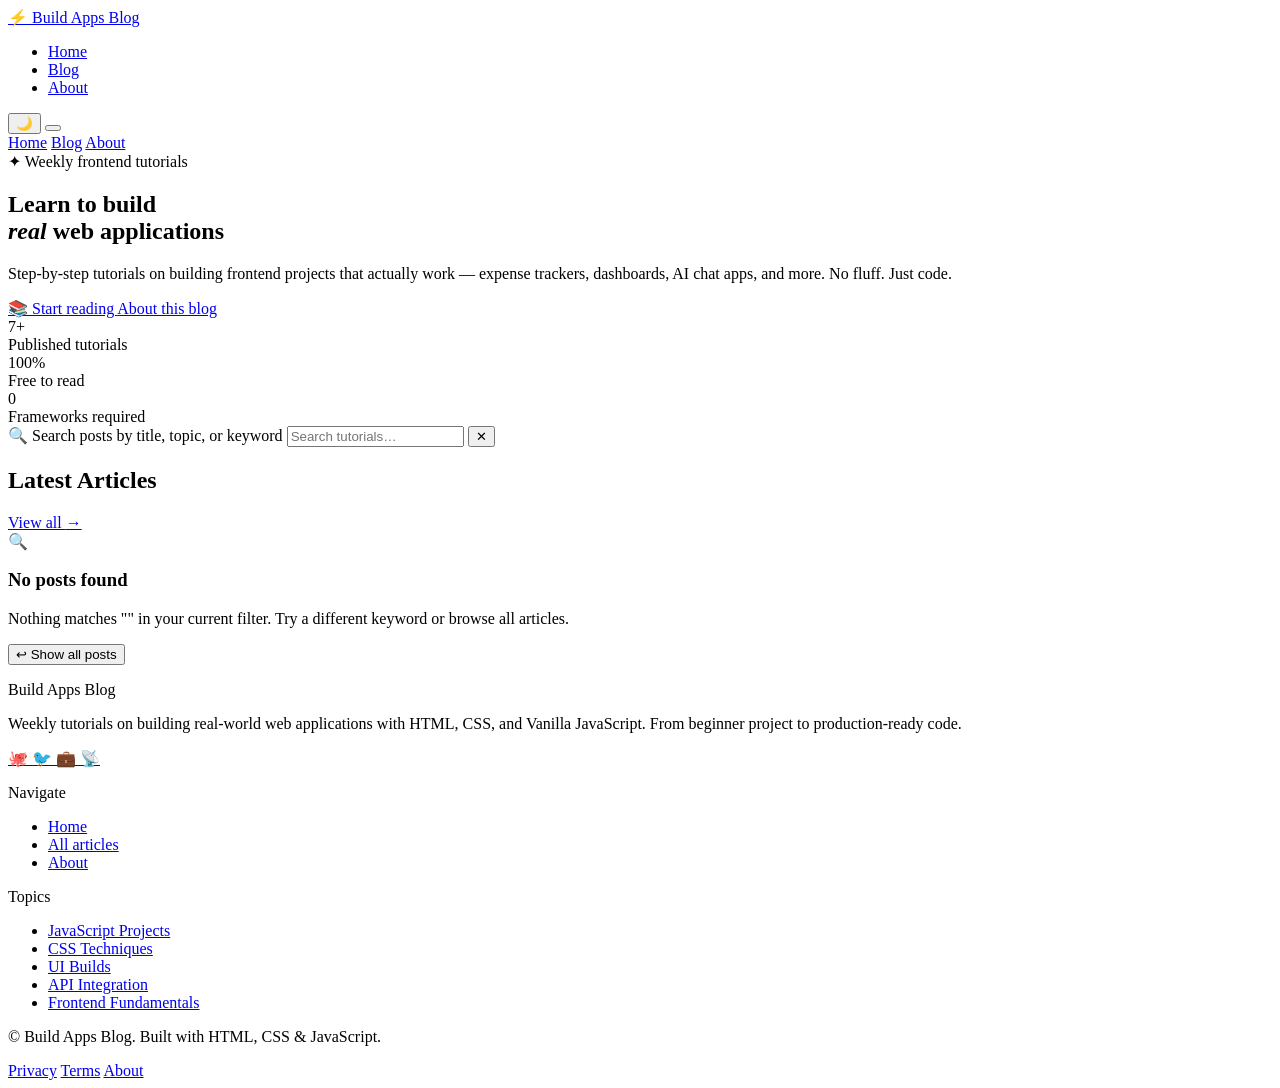
==== index.html @ fac29074 "Add initial index.html for Build Apps Blog homepage This commit adds the initial structure for the B" ====
<!DOCTYPE html>
<html lang="en" data-theme="light">

<!--
  Build Apps Blog — index.html
  Phase 1: Homepage
  
  All content sections:
  1. <header>  — Sticky navigation bar
  2. <main>    — Hero, Search/Filter, Posts
  3. <footer>  — Brand, links, copyright
  
  Scripts load at the bottom of <body> in dependency order:
    1. app.js  — theme, nav, shared utilities
    2. blog.js — mock data, rendering engine
-->

<head>
  <meta charset="UTF-8">
  <meta name="viewport" content="width=device-width, initial-scale=1.0">

  <!-- Primary SEO meta -->
  <meta name="description"
    content="Build Apps Blog — learn how to build real web applications with HTML, CSS, and JavaScript. Weekly step-by-step project tutorials for beginner to intermediate developers.">
  <meta name="author" content="Build Apps Blog">

  <!-- Open Graph (social sharing) -->
  <meta property="og:title"       content="Build Apps Blog – Learn How to Build Real Web Applications">
  <meta property="og:description" content="Weekly tutorials on building real frontend applications — expense trackers, dashboards, chat apps, and more. No fluff. Just code.">
  <meta property="og:type"        content="website">
  <meta property="og:locale"      content="en_US">

  <!-- Twitter Card -->
  <meta name="twitter:card"        content="summary_large_image">
  <meta name="twitter:title"       content="Build Apps Blog">
  <meta name="twitter:description" content="Learn to build real web applications with HTML, CSS, and JavaScript.">

  <!-- Favicon (emoji SVG — Phase 2 adds a proper .ico) -->
  <link rel="icon" type="image/svg+xml"
    href="data:image/svg+xml,<svg xmlns='http://www.w3.org/2000/svg' viewBox='0 0 100 100'><text y='.9em' font-size='90'>⚡</text></svg>">

  <!-- Page title -->
  <title>Build Apps Blog – Learn How to Build Real Web Applications</title>

  <!-- Google Fonts: DM Serif Display (headlines) + Inter (body) -->
  <link rel="preconnect" href="https://fonts.googleapis.com">
  <link rel="preconnect" href="https://fonts.gstatic.com" crossorigin>
  <link
    href="https://fonts.googleapis.com/css2?family=DM+Serif+Display:ital@0;1&family=Inter:wght@400;500;600&display=swap"
    rel="stylesheet">

  <!-- Main stylesheet -->
  <link rel="stylesheet" href="assets/css/style.css">
</head>

<body data-page="home">

  <!-- ════════════════════════════════════════════════════════════
       NAVIGATION
       ════════════════════════════════════════════════════════════ -->
  <header>
    <nav class="nav" aria-label="Main navigation">
      <div class="container">
        <div class="nav__inner">

          <!-- Logo -->
          <a href="index.html" class="nav__logo" aria-label="Build Apps Blog — go to homepage">
            <span class="nav__logo-icon" aria-hidden="true">⚡</span>
            <span class="nav__logo-text">Build Apps Blog</span>
          </a>

          <!-- Desktop navigation links -->
          <ul class="nav__links" role="list">
            <li>
              <a href="index.html" class="nav__link nav__link--active"
                aria-current="page">Home</a>
            </li>
            <li>
              <a href="blog.html" class="nav__link">Blog</a>
            </li>
            <li>
              <a href="about.html" class="nav__link">About</a>
            </li>
          </ul>

          <!-- Right-side action buttons -->
          <div class="nav__actions">

            <!-- Dark mode toggle -->
            <button
              class="nav__theme-btn"
              aria-label="Switch to dark mode"
              title="Switch to dark mode">
              🌙
            </button>

            <!-- Mobile hamburger menu button -->
            <button
              class="nav__hamburger"
              aria-label="Open navigation menu"
              aria-expanded="false"
              aria-controls="mobile-menu">
              <span class="nav__hamburger-line" aria-hidden="true"></span>
              <span class="nav__hamburger-line" aria-hidden="true"></span>
              <span class="nav__hamburger-line" aria-hidden="true"></span>
            </button>

          </div>
        </div><!-- /.nav__inner -->
      </div><!-- /.container -->

      <!-- Mobile dropdown menu -->
      <nav
        id="mobile-menu"
        class="nav__mobile-menu"
        aria-label="Mobile navigation">
        <a href="index.html" class="nav__link nav__link--active"
          aria-current="page">Home</a>
        <a href="blog.html"  class="nav__link">Blog</a>
        <a href="about.html" class="nav__link">About</a>
      </nav>

    </nav>
  </header>
  <!-- /header -->


  <!-- ════════════════════════════════════════════════════════════
       MAIN CONTENT
       ════════════════════════════════════════════════════════════ -->
  <main id="main-content">


    <!-- ── Hero Section ────────────────────────────────────────── -->
    <section class="hero" aria-labelledby="hero-heading">
      <div class="container">
        <div class="hero__content">

          <!-- Eyebrow label -->
          <div class="hero__eyebrow" aria-hidden="true">
            <span>✦</span>
            <span>Weekly frontend tutorials</span>
          </div>

          <!-- Main headline -->
          <h1 class="hero__title" id="hero-heading">
            Learn to build<br>
            <em>real</em> web applications
          </h1>

          <!-- Supporting description -->
          <p class="hero__description">
            Step-by-step tutorials on building frontend projects that actually
            work — expense trackers, dashboards, AI chat apps, and more.
            No fluff. Just code.
          </p>

          <!-- CTA buttons -->
          <div class="hero__actions">
            <a href="#posts-section" class="btn-primary">
              <span aria-hidden="true">📚</span>
              Start reading
            </a>
            <a href="about.html" class="btn-secondary">
              About this blog
            </a>
          </div>

          <!-- Quick-glance stats -->
          <div class="hero__stats" aria-label="Blog stats">

            <div class="hero__stat">
              <div class="hero__stat-value">7+</div>
              <div class="hero__stat-label">Published tutorials</div>
            </div>

            <div class="hero__stat-divider" aria-hidden="true"></div>

            <div class="hero__stat">
              <div class="hero__stat-value">100%</div>
              <div class="hero__stat-label">Free to read</div>
            </div>

            <div class="hero__stat-divider" aria-hidden="true"></div>

            <div class="hero__stat">
              <div class="hero__stat-value">0</div>
              <div class="hero__stat-label">Frameworks required</div>
            </div>

          </div>

        </div><!-- /.hero__content -->
      </div><!-- /.container -->
    </section>
    <!-- /hero -->


    <!-- ── Search & Filter Bar ──────────────────────────────────── -->
    <section
      class="search-filter"
      aria-label="Search and filter blog posts">
      <div class="container">
        <div class="search-filter__row">

          <!-- Search input -->
          <div class="search-box" role="search">
            <span class="search-box__icon" aria-hidden="true">🔍</span>

            <label for="search-input" class="sr-only">
              Search posts by title, topic, or keyword
            </label>

            <input
              type="search"
              id="search-input"
              class="search-box__input"
              placeholder="Search tutorials…"
              autocomplete="off"
              spellcheck="false"
              aria-label="Search posts">

            <!-- Clear button — shown by JS when input has content -->
            <button
              id="search-clear"
              class="search-box__clear"
              aria-label="Clear search"
              title="Clear search">
              ✕
            </button>
          </div>
          <!-- /.search-box -->

          <!-- Tag filter buttons (populated by JS) -->
          <div
            id="filter-tags"
            class="filter-tags"
            role="group"
            aria-label="Filter posts by category">
            <!-- JS renders buttons here -->
          </div>

          <!-- Live post count -->
          <span
            id="post-count"
            class="search-filter__count"
            aria-live="polite"
            aria-atomic="true">
            <!-- JS updates this -->
          </span>

        </div><!-- /.search-filter__row -->
      </div><!-- /.container -->
    </section>
    <!-- /search-filter -->


    <!-- ── Posts Section ────────────────────────────────────────── -->
    <section
      id="posts-section"
      class="posts-section"
      aria-labelledby="posts-heading">
      <div class="container">

        <!-- Section header -->
        <div class="posts-section__header">
          <h2 class="posts-section__title" id="posts-heading">
            Latest Articles
          </h2>
          <a href="blog.html" class="posts-section__link">
            View all
            <span aria-hidden="true">→</span>
          </a>
        </div>

        <!-- Loading skeleton (hidden once JS renders) -->
        <div
          id="posts-loading"
          class="skeleton-grid"
          aria-busy="true"
          aria-label="Loading posts…">
          <!-- Skeleton card 1 -->
          <div class="skeleton-card">
            <div class="skeleton-thumb"></div>
            <div class="skeleton-body">
              <div class="skeleton-line skeleton-line--sm"></div>
              <div class="skeleton-line skeleton-line--xl skeleton-line--lg"></div>
              <div class="skeleton-line skeleton-line--md"></div>
              <div class="skeleton-line skeleton-line--md"></div>
            </div>
          </div>
          <!-- Skeleton card 2 -->
          <div class="skeleton-card">
            <div class="skeleton-thumb"></div>
            <div class="skeleton-body">
              <div class="skeleton-line skeleton-line--sm"></div>
              <div class="skeleton-line skeleton-line--xl skeleton-line--lg"></div>
              <div class="skeleton-line skeleton-line--md"></div>
              <div class="skeleton-line skeleton-line--sm"></div>
            </div>
          </div>
          <!-- Skeleton card 3 -->
          <div class="skeleton-card">
            <div class="skeleton-thumb"></div>
            <div class="skeleton-body">
              <div class="skeleton-line skeleton-line--sm"></div>
              <div class="skeleton-line skeleton-line--xl skeleton-line--lg"></div>
              <div class="skeleton-line skeleton-line--lg"></div>
              <div class="skeleton-line skeleton-line--sm"></div>
            </div>
          </div>
        </div>
        <!-- /posts-loading -->

        <!-- Featured post slot (populated by JS) -->
        <div
          id="featured-post"
          aria-label="Featured article">
          <!-- JS renders the featured post card here -->
        </div>

        <!-- Regular posts grid (populated by JS) -->
        <div
          id="posts-grid"
          class="posts-grid"
          aria-label="Blog posts">
          <!-- JS renders post cards here -->
        </div>

        <!-- Empty state (shown by JS when no results match) -->
        <div
          id="empty-state"
          class="empty-state"
          role="status"
          aria-live="polite">
          <div class="empty-state__icon" aria-hidden="true">🔍</div>
          <h3 class="empty-state__title">No posts found</h3>
          <p class="empty-state__text">
            Nothing matches "<span id="empty-query"></span>" in
            your current filter. Try a different keyword or browse all articles.
          </p>
          <button
            id="reset-filters"
            class="empty-state__reset"
            type="button">
            <span aria-hidden="true">↩</span>
            Show all posts
          </button>
        </div>
        <!-- /empty-state -->

      </div><!-- /.container -->
    </section>
    <!-- /posts-section -->


  </main>
  <!-- /main -->


  <!-- ════════════════════════════════════════════════════════════
       FOOTER
       ════════════════════════════════════════════════════════════ -->
  <footer class="footer" aria-label="Site footer">
    <div class="container">

      <!-- Three-column grid: brand | navigate | topics -->
      <div class="footer__grid">

        <!-- Brand column -->
        <div class="footer__brand">
          <p class="footer__brand-name">Build Apps Blog</p>
          <p class="footer__brand-desc">
            Weekly tutorials on building real-world web applications
            with HTML, CSS, and Vanilla JavaScript. From beginner
            project to production-ready code.
          </p>
          <!-- Social placeholder links -->
          <div class="footer__socials" aria-label="Social links">
            <a
              href="#"
              class="footer__social-btn"
              aria-label="GitHub (placeholder)"
              title="GitHub">
              🐙
            </a>
            <a
              href="#"
              class="footer__social-btn"
              aria-label="Twitter / X (placeholder)"
              title="Twitter">
              🐦
            </a>
            <a
              href="#"
              class="footer__social-btn"
              aria-label="LinkedIn (placeholder)"
              title="LinkedIn">
              💼
            </a>
            <a
              href="#"
              class="footer__social-btn"
              aria-label="RSS feed (placeholder)"
              title="RSS">
              📡
            </a>
          </div>
        </div>

        <!-- Navigate column -->
        <div>
          <p class="footer__col-title">Navigate</p>
          <ul class="footer__links" role="list">
            <li><a href="index.html" class="footer__link">Home</a></li>
            <li><a href="blog.html"  class="footer__link">All articles</a></li>
            <li><a href="about.html" class="footer__link">About</a></li>
          </ul>
        </div>

        <!-- Topics column -->
        <div>
          <p class="footer__col-title">Topics</p>
          <ul class="footer__links" role="list">
            <li><a href="blog.html" class="footer__link">JavaScript Projects</a></li>
            <li><a href="blog.html" class="footer__link">CSS Techniques</a></li>
            <li><a href="blog.html" class="footer__link">UI Builds</a></li>
            <li><a href="blog.html" class="footer__link">API Integration</a></li>
            <li><a href="blog.html" class="footer__link">Frontend Fundamentals</a></li>
          </ul>
        </div>

      </div>
      <!-- /.footer__grid -->

      <!-- Bottom bar: copyright + legal -->
      <div class="footer__bottom">
        <p class="footer__copyright">
          &copy; <span id="footer-year"></span> Build Apps Blog.
          Built with HTML, CSS &amp; JavaScript.
        </p>
        <nav class="footer__bottom-links" aria-label="Legal links">
          <a href="#" class="footer__bottom-link">Privacy</a>
          <a href="#" class="footer__bottom-link">Terms</a>
          <a href="about.html" class="footer__bottom-link">About</a>
        </nav>
      </div>

    </div><!-- /.container -->
  </footer>
  <!-- /footer -->


  <!-- ════════════════════════════════════════════════════════════
       SCRIPTS
       Load order matters — app.js first (provides utilities),
       then blog.js (consumes them).
       ════════════════════════════════════════════════════════════ -->
  <script src="assets/js/app.js"></script>
  <script src="assets/js/blog.js"></script>

</body>
</html>
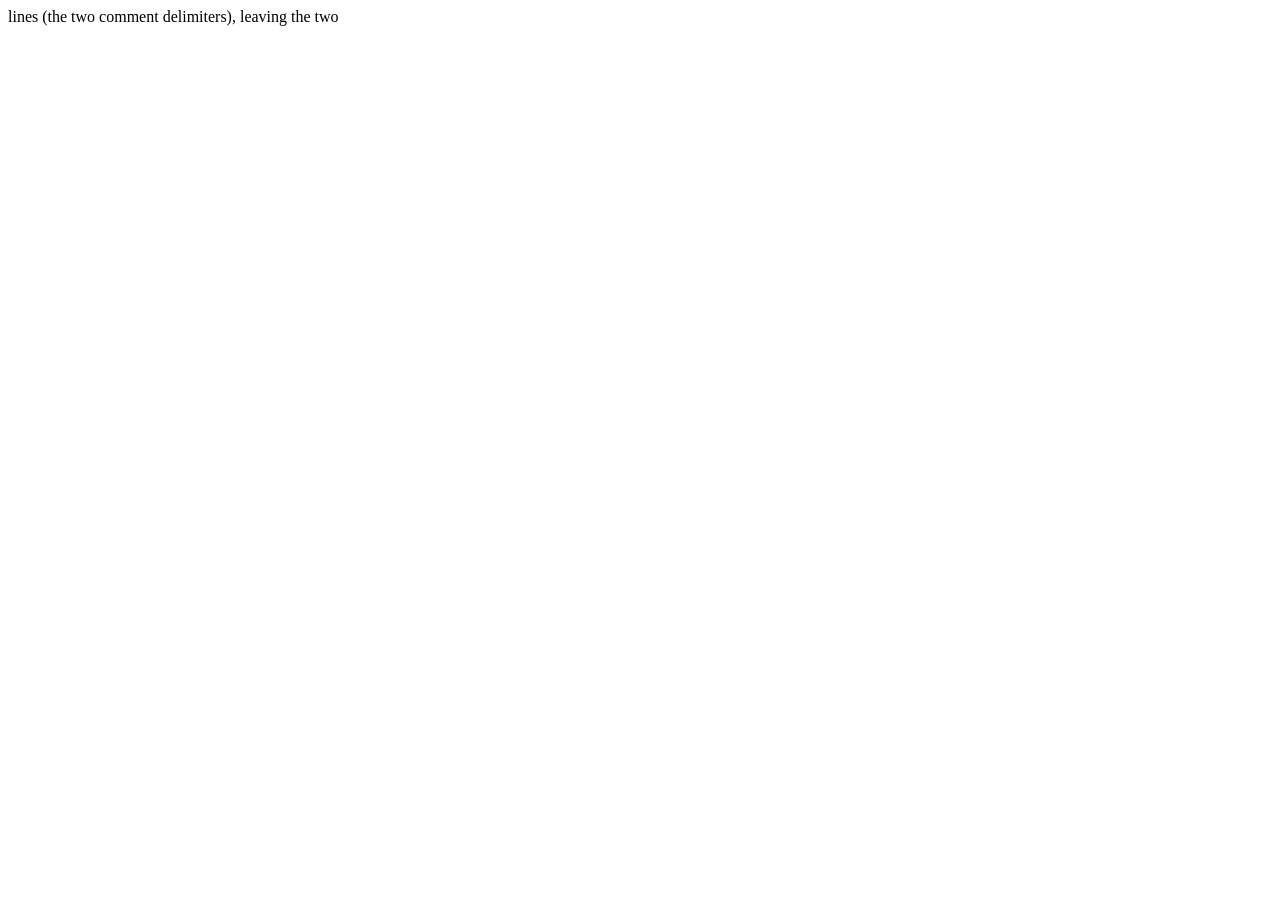
==== commit 09524898: "Update index.html" ====
--- a/index.html
+++ b/index.html
@@ -1,463 +1,415 @@
 <!DOCTYPE html>
-<html lang="en" data-theme="light">
-
-<!--
-  Build Apps Blog — index.html
-  Phase 1: Homepage
-  
-  All content sections:
-  1. <header>  — Sticky navigation bar
-  2. <main>    — Hero, Search/Filter, Posts
-  3. <footer>  — Brand, links, copyright
-  
-  Scripts load at the bottom of <body> in dependency order:
-    1. app.js  — theme, nav, shared utilities
-    2. blog.js — mock data, rendering engine
--->
-
+<html lang="en">
 <head>
-  <meta charset="UTF-8">
-  <meta name="viewport" content="width=device-width, initial-scale=1.0">
-
-  <!-- Primary SEO meta -->
+  <meta charset="UTF-8" />
+  <meta name="viewport" content="width=device-width, initial-scale=1.0" />
+
+  <!-- ═══════════════════════════════════════════════════════════════════════
+       PRIMARY SEO
+       ═══════════════════════════════════════════════════════════════════════ -->
+
+  <title>Build Apps Blog — Frontend Tutorials by Japhet Sunday</title>
+
   <meta name="description"
-    content="Build Apps Blog — learn how to build real web applications with HTML, CSS, and JavaScript. Weekly step-by-step project tutorials for beginner to intermediate developers.">
-  <meta name="author" content="Build Apps Blog">
-
-  <!-- Open Graph (social sharing) -->
-  <meta property="og:title"       content="Build Apps Blog – Learn How to Build Real Web Applications">
-  <meta property="og:description" content="Weekly tutorials on building real frontend applications — expense trackers, dashboards, chat apps, and more. No fluff. Just code.">
-  <meta property="og:type"        content="website">
-  <meta property="og:locale"      content="en_US">
-
-  <!-- Twitter Card -->
-  <meta name="twitter:card"        content="summary_large_image">
-  <meta name="twitter:title"       content="Build Apps Blog">
-  <meta name="twitter:description" content="Learn to build real web applications with HTML, CSS, and JavaScript.">
-
-  <!-- Favicon (emoji SVG — Phase 2 adds a proper .ico) -->
-  <link rel="icon" type="image/svg+xml"
-    href="data:image/svg+xml,<svg xmlns='http://www.w3.org/2000/svg' viewBox='0 0 100 100'><text y='.9em' font-size='90'>⚡</text></svg>">
-
-  <!-- Page title -->
-  <title>Build Apps Blog – Learn How to Build Real Web Applications</title>
-
-  <!-- Google Fonts: DM Serif Display (headlines) + Inter (body) -->
-  <link rel="preconnect" href="https://fonts.googleapis.com">
-  <link rel="preconnect" href="https://fonts.gstatic.com" crossorigin>
-  <link
-    href="https://fonts.googleapis.com/css2?family=DM+Serif+Display:ital@0;1&family=Inter:wght@400;500;600&display=swap"
-    rel="stylesheet">
-
-  <!-- Main stylesheet -->
-  <link rel="stylesheet" href="assets/css/style.css">
+        content="Learn how to build real-world web applications using HTML, CSS, and JavaScript through practical tutorials and project breakdowns. No frameworks. No fluff." />
+
+  <meta name="keywords"
+        content="HTML, CSS, JavaScript, frontend development, web tutorials, vanilla JS, beginner web dev, portfolio projects, expense tracker, school portal, responsive navbar" />
+
+  <meta name="author" content="Japhet Sunday" />
+
+  <!-- theme-color: tints the browser chrome on mobile (Chrome Android, Samsung Internet) -->
+  <meta name="theme-color" content="#4F6EF7" />
+
+  <!-- Canonical: tells search engines the authoritative URL for this page.
+       Prevents duplicate-content penalties if the page is ever linked with
+       trailing slashes or query strings. -->
+  <link rel="canonical" href="https://japhet996sunday-cell.github.io/build-apps-blog/" />
+
+
+  <!-- ═══════════════════════════════════════════════════════════════════════
+       FAVICONS
+       Three-tier strategy:
+         1. favicon.svg  — modern browsers; vector, scales to any size, supports
+                           prefers-color-scheme media query inside the SVG
+         2. favicon.ico  — legacy fallback (IE 11, old Safari); 16×16 + 32×32
+         3. apple-touch-icon.png — iOS/iPadOS home-screen shortcut (180×180)
+       ═══════════════════════════════════════════════════════════════════════ -->
+  <link rel="icon"             href="assets/images/favicon.ico"         sizes="any" />
+  <link rel="icon"             href="assets/images/favicon.svg"         type="image/svg+xml" />
+  <link rel="apple-touch-icon" href="assets/images/apple-touch-icon.png" />
+
+
+  <!-- ═══════════════════════════════════════════════════════════════════════
+       OPEN GRAPH
+       Controls preview cards in Facebook, LinkedIn, WhatsApp, Slack, Discord.
+       All og:image values must be absolute URLs — relative paths are ignored.
+       ═══════════════════════════════════════════════════════════════════════ -->
+  <meta property="og:type"        content="website" />
+  <meta property="og:site_name"   content="Build Apps Blog" />
+  <meta property="og:url"         content="https://japhet996sunday-cell.github.io/build-apps-blog/" />
+  <meta property="og:title"       content="Build Apps Blog — Frontend Tutorials by Japhet Sunday" />
+  <meta property="og:description" content="Practical tutorials on building real-world web apps with HTML, CSS, and vanilla JavaScript. No frameworks, no build tools — just working code." />
+  <meta property="og:image"       content="https://japhet996sunday-cell.github.io/build-apps-blog/assets/images/social-preview.png" />
+  <meta property="og:image:type"  content="image/png" />
+  <meta property="og:image:width"  content="1200" />
+  <meta property="og:image:height" content="630" />
+  <meta property="og:image:alt"   content="Build Apps Blog — frontend tutorials by Japhet Sunday" />
+  <meta property="og:locale"      content="en_US" />
+
+
+  <!-- ═══════════════════════════════════════════════════════════════════════
+       TWITTER / X CARD
+       summary_large_image renders a full-width banner image in tweets.
+       twitter:image must be an absolute URL; recommended size: 1200×630.
+       ═══════════════════════════════════════════════════════════════════════ -->
+  <meta name="twitter:card"        content="summary_large_image" />
+  <meta name="twitter:title"       content="Build Apps Blog — Frontend Tutorials by Japhet Sunday" />
+  <meta name="twitter:description" content="Practical tutorials on building real-world web apps with HTML, CSS, and vanilla JavaScript. No frameworks. No fluff." />
+  <meta name="twitter:image"       content="https://japhet996sunday-cell.github.io/build-apps-blog/assets/images/social-preview.png" />
+  <meta name="twitter:image:alt"   content="Build Apps Blog — frontend tutorials by Japhet Sunday" />
+  <!--
+    OPTIONAL: Add your Twitter/X handle once you have one:
+    <meta name="twitter:site"    content="@YourHandle" />
+    <meta name="twitter:creator" content="@YourHandle" />
+  -->
+
+
+  <!-- ═══════════════════════════════════════════════════════════════════════
+       JSON-LD STRUCTURED DATA (Schema.org)
+       Helps Google understand the page type and author.
+       The Blog type qualifies the homepage for rich results in Google Search.
+       Validate at: https://search.google.com/test/rich-results
+       ═══════════════════════════════════════════════════════════════════════ -->
+  <script type="application/ld+json">
+  {
+    "@context": "https://schema.org",
+    "@type": "Blog",
+    "name": "Build Apps Blog",
+    "description": "Learn how to build real-world web applications using HTML, CSS, and JavaScript through practical tutorials and project breakdowns.",
+    "url": "https://japhet996sunday-cell.github.io/build-apps-blog/",
+    "inLanguage": "en-US",
+    "image": "https://japhet996sunday-cell.github.io/build-apps-blog/assets/images/social-preview.png",
+    "author": {
+      "@type": "Person",
+      "name": "Japhet Sunday",
+      "email": "japhet996sunday@gmail.com",
+      "url": "https://japhet996sunday-cell.github.io/japhet-portfolio/",
+      "sameAs": [
+        "https://github.com/japhet996sunday-cell",
+        "https://japhet996sunday-cell.github.io/japhet-portfolio/"
+      ]
+    },
+    "publisher": {
+      "@type": "Organization",
+      "name": "Build Apps Blog",
+      "url": "https://japhet996sunday-cell.github.io/build-apps-blog/",
+      "logo": {
+        "@type": "ImageObject",
+        "url": "https://japhet996sunday-cell.github.io/build-apps-blog/assets/images/favicon.svg",
+        "width": 512,
+        "height": 512
+      }
+    }
+  }
+  </script>
+
+
+  <!-- ═══════════════════════════════════════════════════════════════════════
+       GOOGLE ANALYTICS — INACTIVE (placeholder ready to activate)
+
+       HOW TO ENABLE:
+         1. Go to https://analytics.google.com
+         2. Click "Start measuring" → create an Account and a Property
+         3. Choose platform: Web
+         4. Enter site URL: https://japhet996sunday-cell.github.io/build-apps-blog/
+         5. Copy your Measurement ID — it looks like: G-AB12CD34EF
+         6. In the TWO lines below that contain "G-XXXXXXXXXX",
+            replace G-XXXXXXXXXX with your real Measurement ID
+         7. Remove the opening  <!--  GA-START  and closing  GA-END  -->  lines
+            (the two comment delimiters), leaving the two <script> tags active
+
+       IMPORTANT: Do NOT change anything else. The two script tags must stay
+       adjacent and in this order for gtag to work correctly.
+
+       Test after enabling: open the live site, then check
+       Analytics → Reports → Realtime to confirm hits are arriving.
+  <!-- GA-START
+  <script async src="https://www.googletagmanager.com/gtag/js?id=G-XXXXXXXXXX"></script>
+  <script>
+    window.dataLayer = window.dataLayer || [];
+    function gtag(){ dataLayer.push(arguments); }
+    gtag('js', new Date());
+    gtag('config', 'G-XXXXXXXXXX');
+  </script>
+  GA-END -->
+
+
+  <!-- ═══════════════════════════════════════════════════════════════════════
+       FONTS
+       preconnect opens the TCP/TLS handshake to Google's font servers early,
+       before the browser has parsed the font <link> below, reducing latency.
+       display=swap prevents invisible text during font load (FOIT).
+       ═══════════════════════════════════════════════════════════════════════ -->
+  <link rel="preconnect" href="https://fonts.googleapis.com" />
+  <link rel="preconnect" href="https://fonts.gstatic.com" crossorigin />
+  <link rel="stylesheet"
+        href="https://fonts.googleapis.com/css2?family=DM+Serif+Display:ital@0;1&family=Inter:wght@400;500;600&display=swap" />
+
+
+  <!-- ═══════════════════════════════════════════════════════════════════════
+       STYLESHEET
+       ═══════════════════════════════════════════════════════════════════════ -->
+  <link rel="stylesheet" href="assets/css/style.css" />
+
 </head>
 
-<body data-page="home">
-
-  <!-- ════════════════════════════════════════════════════════════
-       NAVIGATION
-       ════════════════════════════════════════════════════════════ -->
-  <header>
-    <nav class="nav" aria-label="Main navigation">
+<body>
+
+  <!-- Skip-to-content: visually hidden until keyboard-focused.
+       First focusable element on every page — essential for keyboard users
+       and screen readers navigating past the site header. -->
+  <a href="#main-content" class="skip-link">Skip to main content</a>
+
+
+  <!-- ═══════════════════════════════════════════════════════════════════════
+       SITE HEADER
+       ═══════════════════════════════════════════════════════════════════════ -->
+  <header class="site-header" data-site-header>
+    <div class="container site-header__inner">
+
+      <a href="index.html" class="site-logo" aria-label="Build Apps Blog — home">
+        Build Apps Blog
+      </a>
+
+      <button
+        class="nav-toggle"
+        data-nav-toggle
+        aria-expanded="false"
+        aria-controls="site-nav"
+        aria-label="Toggle navigation"
+      >
+        <span aria-hidden="true"></span>
+        <span aria-hidden="true"></span>
+        <span aria-hidden="true"></span>
+      </button>
+
+      <nav id="site-nav" class="site-nav" data-nav-menu aria-label="Main navigation">
+        <ul class="site-nav__list" role="list">
+          <li><a href="#posts">Posts</a></li>
+          <li><a href="#about">About</a></li>
+          <li>
+            <a
+              href="https://github.com/japhet996sunday-cell"
+              target="_blank"
+              rel="noopener noreferrer"
+              aria-label="Japhet's GitHub profile (opens in new tab)"
+            >GitHub</a>
+          </li>
+        </ul>
+      </nav>
+
+    </div>
+  </header>
+
+
+  <!-- ═══════════════════════════════════════════════════════════════════════
+       HERO SECTION
+       ═══════════════════════════════════════════════════════════════════════ -->
+  <section class="hero" aria-label="Site introduction">
+    <div class="container hero__inner">
+
+      <div class="hero__content">
+        <p class="hero__kicker">A developer blog by Japhet Sunday</p>
+        <h1 class="hero__title">
+          Build real apps.<br />
+          <span class="hero__title-accent">Ship real code.</span>
+        </h1>
+        <p class="hero__description">
+          Practical tutorials on building web applications with HTML, CSS, and
+          vanilla JavaScript — no frameworks, no fluff. Every post documents a
+          real project with working code.
+        </p>
+        <div class="hero__cta">
+          <a href="#posts" class="btn btn--primary">Read the posts</a>
+          <a
+            href="https://japhet996sunday-cell.github.io/japhet-portfolio/"
+            class="btn btn--outline"
+            target="_blank"
+            rel="noopener noreferrer"
+          >View portfolio ↗</a>
+        </div>
+      </div>
+
+      <div class="hero__dot-grid" aria-hidden="true"></div>
+
+    </div>
+  </section>
+
+
+  <!-- ═══════════════════════════════════════════════════════════════════════
+       MAIN CONTENT
+       ═══════════════════════════════════════════════════════════════════════ -->
+  <main id="main-content">
+
+    <!-- Posts Section ──────────────────────────────────────────────────── -->
+    <section id="posts" class="posts-section" aria-label="Blog posts">
       <div class="container">
-        <div class="nav__inner">
-
-          <!-- Logo -->
-          <a href="index.html" class="nav__logo" aria-label="Build Apps Blog — go to homepage">
-            <span class="nav__logo-icon" aria-hidden="true">⚡</span>
-            <span class="nav__logo-text">Build Apps Blog</span>
-          </a>
-
-          <!-- Desktop navigation links -->
-          <ul class="nav__links" role="list">
-            <li>
-              <a href="index.html" class="nav__link nav__link--active"
-                aria-current="page">Home</a>
-            </li>
-            <li>
-              <a href="blog.html" class="nav__link">Blog</a>
-            </li>
-            <li>
-              <a href="about.html" class="nav__link">About</a>
-            </li>
-          </ul>
-
-          <!-- Right-side action buttons -->
-          <div class="nav__actions">
-
-            <!-- Dark mode toggle -->
-            <button
-              class="nav__theme-btn"
-              aria-label="Switch to dark mode"
-              title="Switch to dark mode">
-              🌙
-            </button>
-
-            <!-- Mobile hamburger menu button -->
-            <button
-              class="nav__hamburger"
-              aria-label="Open navigation menu"
-              aria-expanded="false"
-              aria-controls="mobile-menu">
-              <span class="nav__hamburger-line" aria-hidden="true"></span>
-              <span class="nav__hamburger-line" aria-hidden="true"></span>
-              <span class="nav__hamburger-line" aria-hidden="true"></span>
-            </button>
-
+
+        <div class="section-header">
+          <h2 class="section-title">Latest Posts</h2>
+          <p class="section-subtitle">
+            Tutorials that document real builds — with every mistake included.
+          </p>
+        </div>
+
+        <!-- Tag filter buttons — injected by blog.js from posts.json -->
+        <div
+          class="tag-filters"
+          data-tag-filters
+          role="group"
+          aria-label="Filter posts by tag"
+        ></div>
+
+        <!-- Post card grid — rendered by blog.js.
+             aria-busy is set to "true" during the fetch, cleared on completion. -->
+        <div
+          class="post-grid"
+          data-post-grid
+          aria-live="polite"
+          aria-label="Blog post cards"
+        ></div>
+
+        <!-- Empty state: shown when a tag filter returns zero results -->
+        <p class="empty-state" data-empty-state hidden>
+          No posts found for this tag yet — check back soon!
+        </p>
+
+        <!-- Load More: revealed by blog.js when more posts exist -->
+        <div class="load-more-wrap">
+          <button class="btn btn--outline btn--load-more" data-load-more hidden>
+            Load more posts
+          </button>
+        </div>
+
+      </div>
+    </section>
+
+    <!-- About Section ──────────────────────────────────────────────────── -->
+    <section id="about" class="about-section" aria-label="About the author">
+      <div class="container about-section__inner">
+
+        <div class="about-card">
+          <div class="about-card__avatar-wrap">
+            <!--
+              Replace the src with the path to your actual photo.
+              Recommended: a square image at least 192×192 px.
+              The onerror handler shows the "JS" initials fallback
+              if the image file is missing or fails to load.
+            -->
+            <img
+              src="assets/images/author-avatar.png"
+              alt="Japhet Sunday — frontend developer based in Abuja, Nigeria"
+              class="about-card__avatar"
+              width="96"
+              height="96"
+              loading="lazy"
+              onerror="this.style.display='none';this.nextElementSibling.style.display='flex';"
+            />
+            <div class="about-card__avatar-fallback" aria-hidden="true">JS</div>
           </div>
-        </div><!-- /.nav__inner -->
-      </div><!-- /.container -->
-
-      <!-- Mobile dropdown menu -->
-      <nav
-        id="mobile-menu"
-        class="nav__mobile-menu"
-        aria-label="Mobile navigation">
-        <a href="index.html" class="nav__link nav__link--active"
-          aria-current="page">Home</a>
-        <a href="blog.html"  class="nav__link">Blog</a>
-        <a href="about.html" class="nav__link">About</a>
-      </nav>
-
-    </nav>
-  </header>
-  <!-- /header -->
-
-
-  <!-- ════════════════════════════════════════════════════════════
-       MAIN CONTENT
-       ════════════════════════════════════════════════════════════ -->
-  <main id="main-content">
-
-
-    <!-- ── Hero Section ────────────────────────────────────────── -->
-    <section class="hero" aria-labelledby="hero-heading">
-      <div class="container">
-        <div class="hero__content">
-
-          <!-- Eyebrow label -->
-          <div class="hero__eyebrow" aria-hidden="true">
-            <span>✦</span>
-            <span>Weekly frontend tutorials</span>
-          </div>
-
-          <!-- Main headline -->
-          <h1 class="hero__title" id="hero-heading">
-            Learn to build<br>
-            <em>real</em> web applications
-          </h1>
-
-          <!-- Supporting description -->
-          <p class="hero__description">
-            Step-by-step tutorials on building frontend projects that actually
-            work — expense trackers, dashboards, AI chat apps, and more.
-            No fluff. Just code.
-          </p>
-
-          <!-- CTA buttons -->
-          <div class="hero__actions">
-            <a href="#posts-section" class="btn-primary">
-              <span aria-hidden="true">📚</span>
-              Start reading
-            </a>
-            <a href="about.html" class="btn-secondary">
-              About this blog
-            </a>
-          </div>
-
-          <!-- Quick-glance stats -->
-          <div class="hero__stats" aria-label="Blog stats">
-
-            <div class="hero__stat">
-              <div class="hero__stat-value">7+</div>
-              <div class="hero__stat-label">Published tutorials</div>
-            </div>
-
-            <div class="hero__stat-divider" aria-hidden="true"></div>
-
-            <div class="hero__stat">
-              <div class="hero__stat-value">100%</div>
-              <div class="hero__stat-label">Free to read</div>
-            </div>
-
-            <div class="hero__stat-divider" aria-hidden="true"></div>
-
-            <div class="hero__stat">
-              <div class="hero__stat-value">0</div>
-              <div class="hero__stat-label">Frameworks required</div>
-            </div>
-
-          </div>
-
-        </div><!-- /.hero__content -->
-      </div><!-- /.container -->
-    </section>
-    <!-- /hero -->
-
-
-    <!-- ── Search & Filter Bar ──────────────────────────────────── -->
-    <section
-      class="search-filter"
-      aria-label="Search and filter blog posts">
-      <div class="container">
-        <div class="search-filter__row">
-
-          <!-- Search input -->
-          <div class="search-box" role="search">
-            <span class="search-box__icon" aria-hidden="true">🔍</span>
-
-            <label for="search-input" class="sr-only">
-              Search posts by title, topic, or keyword
-            </label>
-
-            <input
-              type="search"
-              id="search-input"
-              class="search-box__input"
-              placeholder="Search tutorials…"
-              autocomplete="off"
-              spellcheck="false"
-              aria-label="Search posts">
-
-            <!-- Clear button — shown by JS when input has content -->
-            <button
-              id="search-clear"
-              class="search-box__clear"
-              aria-label="Clear search"
-              title="Clear search">
-              ✕
-            </button>
-          </div>
-          <!-- /.search-box -->
-
-          <!-- Tag filter buttons (populated by JS) -->
-          <div
-            id="filter-tags"
-            class="filter-tags"
-            role="group"
-            aria-label="Filter posts by category">
-            <!-- JS renders buttons here -->
-          </div>
-
-          <!-- Live post count -->
-          <span
-            id="post-count"
-            class="search-filter__count"
-            aria-live="polite"
-            aria-atomic="true">
-            <!-- JS updates this -->
-          </span>
-
-        </div><!-- /.search-filter__row -->
-      </div><!-- /.container -->
-    </section>
-    <!-- /search-filter -->
-
-
-    <!-- ── Posts Section ────────────────────────────────────────── -->
-    <section
-      id="posts-section"
-      class="posts-section"
-      aria-labelledby="posts-heading">
-      <div class="container">
-
-        <!-- Section header -->
-        <div class="posts-section__header">
-          <h2 class="posts-section__title" id="posts-heading">
-            Latest Articles
-          </h2>
-          <a href="blog.html" class="posts-section__link">
-            View all
-            <span aria-hidden="true">→</span>
-          </a>
-        </div>
-
-        <!-- Loading skeleton (hidden once JS renders) -->
-        <div
-          id="posts-loading"
-          class="skeleton-grid"
-          aria-busy="true"
-          aria-label="Loading posts…">
-          <!-- Skeleton card 1 -->
-          <div class="skeleton-card">
-            <div class="skeleton-thumb"></div>
-            <div class="skeleton-body">
-              <div class="skeleton-line skeleton-line--sm"></div>
-              <div class="skeleton-line skeleton-line--xl skeleton-line--lg"></div>
-              <div class="skeleton-line skeleton-line--md"></div>
-              <div class="skeleton-line skeleton-line--md"></div>
-            </div>
-          </div>
-          <!-- Skeleton card 2 -->
-          <div class="skeleton-card">
-            <div class="skeleton-thumb"></div>
-            <div class="skeleton-body">
-              <div class="skeleton-line skeleton-line--sm"></div>
-              <div class="skeleton-line skeleton-line--xl skeleton-line--lg"></div>
-              <div class="skeleton-line skeleton-line--md"></div>
-              <div class="skeleton-line skeleton-line--sm"></div>
-            </div>
-          </div>
-          <!-- Skeleton card 3 -->
-          <div class="skeleton-card">
-            <div class="skeleton-thumb"></div>
-            <div class="skeleton-body">
-              <div class="skeleton-line skeleton-line--sm"></div>
-              <div class="skeleton-line skeleton-line--xl skeleton-line--lg"></div>
-              <div class="skeleton-line skeleton-line--lg"></div>
-              <div class="skeleton-line skeleton-line--sm"></div>
+
+          <div class="about-card__body">
+            <h2 class="about-card__name">Japhet Sunday</h2>
+            <p class="about-card__bio">
+              Frontend developer based in Abuja, Nigeria. I completed a frontend
+              track at DCH Academy and document everything I build here — real
+              projects with real code, written for developers who learn by doing.
+            </p>
+            <p class="about-card__bio">
+              Background in Mass Communication (HND, Lens Polytechnic). I also
+              tutor HTML and CSS independently and share everything I learn in
+              public.
+            </p>
+            <div class="about-card__links">
+              <a
+                href="https://github.com/japhet996sunday-cell"
+                class="about-card__link"
+                target="_blank"
+                rel="noopener noreferrer"
+                aria-label="Japhet Sunday on GitHub (opens in new tab)"
+              >
+                <svg width="18" height="18" viewBox="0 0 24 24" fill="currentColor" aria-hidden="true" focusable="false">
+                  <path d="M12 2C6.477 2 2 6.484 2 12.017c0 4.425 2.865 8.18 6.839 9.504.5.092.682-.217.682-.483 0-.237-.008-.868-.013-1.703-2.782.605-3.369-1.343-3.369-1.343-.454-1.158-1.11-1.466-1.11-1.466-.908-.62.069-.608.069-.608 1.003.07 1.531 1.032 1.531 1.032.892 1.53 2.341 1.088 2.91.832.092-.647.35-1.088.636-1.338-2.22-.253-4.555-1.113-4.555-4.951 0-1.093.39-1.988 1.029-2.688-.103-.253-.446-1.272.098-2.65 0 0 .84-.27 2.75 1.026A9.564 9.564 0 0112 6.844c.85.004 1.705.115 2.504.337 1.909-1.296 2.747-1.027 2.747-1.027.546 1.379.202 2.398.1 2.651.64.7 1.028 1.595 1.028 2.688 0 3.848-2.339 4.695-4.566 4.943.359.309.678.92.678 1.855 0 1.338-.012 2.419-.012 2.747 0 .268.18.58.688.482A10.019 10.019 0 0022 12.017C22 6.484 17.522 2 12 2z"/>
+                </svg>
+                GitHub
+              </a>
+              <a
+                href="https://japhet996sunday-cell.github.io/japhet-portfolio/"
+                class="about-card__link"
+                target="_blank"
+                rel="noopener noreferrer"
+                aria-label="Japhet Sunday's portfolio website (opens in new tab)"
+              >
+                <svg width="18" height="18" viewBox="0 0 24 24" fill="none" stroke="currentColor" stroke-width="2" aria-hidden="true" focusable="false">
+                  <path d="M18 13v6a2 2 0 01-2 2H5a2 2 0 01-2-2V8a2 2 0 012-2h6"/>
+                  <polyline points="15 3 21 3 21 9"/>
+                  <line x1="10" y1="14" x2="21" y2="3"/>
+                </svg>
+                Portfolio
+              </a>
+              <a
+                href="mailto:japhet996sunday@gmail.com"
+                class="about-card__link"
+                aria-label="Send email to Japhet Sunday"
+              >
+                <svg width="18" height="18" viewBox="0 0 24 24" fill="none" stroke="currentColor" stroke-width="2" aria-hidden="true" focusable="false">
+                  <path d="M4 4h16c1.1 0 2 .9 2 2v12c0 1.1-.9 2-2 2H4c-1.1 0-2-.9-2-2V6c0-1.1.9-2 2-2z"/>
+                  <polyline points="22,6 12,13 2,6"/>
+                </svg>
+                Email
+              </a>
             </div>
           </div>
         </div>
-        <!-- /posts-loading -->
-
-        <!-- Featured post slot (populated by JS) -->
-        <div
-          id="featured-post"
-          aria-label="Featured article">
-          <!-- JS renders the featured post card here -->
-        </div>
-
-        <!-- Regular posts grid (populated by JS) -->
-        <div
-          id="posts-grid"
-          class="posts-grid"
-          aria-label="Blog posts">
-          <!-- JS renders post cards here -->
-        </div>
-
-        <!-- Empty state (shown by JS when no results match) -->
-        <div
-          id="empty-state"
-          class="empty-state"
-          role="status"
-          aria-live="polite">
-          <div class="empty-state__icon" aria-hidden="true">🔍</div>
-          <h3 class="empty-state__title">No posts found</h3>
-          <p class="empty-state__text">
-            Nothing matches "<span id="empty-query"></span>" in
-            your current filter. Try a different keyword or browse all articles.
-          </p>
-          <button
-            id="reset-filters"
-            class="empty-state__reset"
-            type="button">
-            <span aria-hidden="true">↩</span>
-            Show all posts
-          </button>
-        </div>
-        <!-- /empty-state -->
-
-      </div><!-- /.container -->
+
+      </div>
     </section>
-    <!-- /posts-section -->
-
 
   </main>
-  <!-- /main -->
-
-
-  <!-- ════════════════════════════════════════════════════════════
-       FOOTER
-       ════════════════════════════════════════════════════════════ -->
-  <footer class="footer" aria-label="Site footer">
-    <div class="container">
-
-      <!-- Three-column grid: brand | navigate | topics -->
-      <div class="footer__grid">
-
-        <!-- Brand column -->
-        <div class="footer__brand">
-          <p class="footer__brand-name">Build Apps Blog</p>
-          <p class="footer__brand-desc">
-            Weekly tutorials on building real-world web applications
-            with HTML, CSS, and Vanilla JavaScript. From beginner
-            project to production-ready code.
-          </p>
-          <!-- Social placeholder links -->
-          <div class="footer__socials" aria-label="Social links">
-            <a
-              href="#"
-              class="footer__social-btn"
-              aria-label="GitHub (placeholder)"
-              title="GitHub">
-              🐙
-            </a>
-            <a
-              href="#"
-              class="footer__social-btn"
-              aria-label="Twitter / X (placeholder)"
-              title="Twitter">
-              🐦
-            </a>
-            <a
-              href="#"
-              class="footer__social-btn"
-              aria-label="LinkedIn (placeholder)"
-              title="LinkedIn">
-              💼
-            </a>
-            <a
-              href="#"
-              class="footer__social-btn"
-              aria-label="RSS feed (placeholder)"
-              title="RSS">
-              📡
-            </a>
-          </div>
-        </div>
-
-        <!-- Navigate column -->
-        <div>
-          <p class="footer__col-title">Navigate</p>
-          <ul class="footer__links" role="list">
-            <li><a href="index.html" class="footer__link">Home</a></li>
-            <li><a href="blog.html"  class="footer__link">All articles</a></li>
-            <li><a href="about.html" class="footer__link">About</a></li>
-          </ul>
-        </div>
-
-        <!-- Topics column -->
-        <div>
-          <p class="footer__col-title">Topics</p>
-          <ul class="footer__links" role="list">
-            <li><a href="blog.html" class="footer__link">JavaScript Projects</a></li>
-            <li><a href="blog.html" class="footer__link">CSS Techniques</a></li>
-            <li><a href="blog.html" class="footer__link">UI Builds</a></li>
-            <li><a href="blog.html" class="footer__link">API Integration</a></li>
-            <li><a href="blog.html" class="footer__link">Frontend Fundamentals</a></li>
-          </ul>
-        </div>
-
-      </div>
-      <!-- /.footer__grid -->
-
-      <!-- Bottom bar: copyright + legal -->
-      <div class="footer__bottom">
-        <p class="footer__copyright">
-          &copy; <span id="footer-year"></span> Build Apps Blog.
-          Built with HTML, CSS &amp; JavaScript.
-        </p>
-        <nav class="footer__bottom-links" aria-label="Legal links">
-          <a href="#" class="footer__bottom-link">Privacy</a>
-          <a href="#" class="footer__bottom-link">Terms</a>
-          <a href="about.html" class="footer__bottom-link">About</a>
-        </nav>
-      </div>
-
-    </div><!-- /.container -->
+
+
+  <!-- ═══════════════════════════════════════════════════════════════════════
+       SITE FOOTER
+       ═══════════════════════════════════════════════════════════════════════ -->
+  <footer class="site-footer">
+    <div class="container site-footer__inner">
+      <p class="site-footer__copy">
+        © <span id="footer-year"></span> Build Apps Blog ·
+        Built with pure HTML, CSS &amp; JS by
+        <a
+          href="https://github.com/japhet996sunday-cell"
+          target="_blank"
+          rel="noopener noreferrer"
+        >Japhet Sunday</a>
+        · <a href="sitemap.xml">Sitemap</a>
+      </p>
+    </div>
   </footer>
-  <!-- /footer -->
-
-
-  <!-- ════════════════════════════════════════════════════════════
+
+
+  <!-- ═══════════════════════════════════════════════════════════════════════
        SCRIPTS
-       Load order matters — app.js first (provides utilities),
-       then blog.js (consumes them).
-       ════════════════════════════════════════════════════════════ -->
-  <script src="assets/js/app.js"></script>
-  <script src="assets/js/blog.js"></script>
+       Both scripts use defer so they download in parallel with HTML parsing
+       and execute in order after the DOM is fully built.
+       blog.js before app.js: the post grid must initialise before global
+       UI concerns (nav, header scroll) that app.js sets up.
+       ═══════════════════════════════════════════════════════════════════════ -->
+  <script src="assets/js/blog.js" defer></script>
+  <script src="assets/js/app.js"  defer></script>
+
+  <!-- Inline script: sets footer year without waiting for deferred scripts -->
+  <script>document.getElementById('footer-year').textContent = new Date().getFullYear();</script>
 
 </body>
 </html>
--- a/assets/css/style.css
+++ b/assets/css/style.css
@@ -0,0 +1,426 @@
+/* ==========================================================================
+   style.css — Build Apps Blog | Phase 2B: Article Reading Experience
+   ==========================================================================
+   All rules in this file are ADDITIVE to Phase 1/2 styles.
+   Phase 1/2 design tokens (--color-accent, --color-text, etc.) are inherited
+   from the Phase 1 stylesheet. This file extends those tokens with new ones.
+
+   Sections:
+     0.  CSS Custom Properties (Phase 2B additions)
+     1.  Reading Progress Bar
+     2.  Table of Contents
+     3.  Author Card
+     4.  Related Posts
+     5.  Syntax Highlighting
+     6.  Copy Code Button
+     7.  Updated Date in Post Meta
+     8.  Featured Post Badge & Card Styles
+   ========================================================================== */
+
+/* ── 0. CSS Custom Properties (Phase 2B additions) ───────────────────────── */
+:root {
+  /* Syntax highlight token colours — VS Code Dark+ palette */
+  --sh-comment:   #6a9955;
+  --sh-string:    #ce9178;
+  --sh-keyword:   #569cd6;
+  --sh-number:    #b5cea8;
+  --sh-function:  #dcdcaa;
+  --sh-tag:       #4ec9b0;
+  --sh-attr:      #9cdcfe;
+  --sh-property:  #9cdcfe;
+  --sh-value:     #ce9178;
+
+  /* Author card */
+  --author-bg:       #f8f9ff;
+  --author-border:   #e2e8f7;
+
+  /* Table of contents */
+  --toc-bg:          #f8f9ff;
+  --toc-border:      #e2e8f7;
+  --toc-active:      var(--color-accent, #4F6EF7);
+
+  /* Progress bar */
+  --progress-color:  var(--color-accent, #4F6EF7);
+  --progress-height: 3px;
+
+  /* Related posts */
+  --related-border:  #e2e8f7;
+}
+
+/* ── 1. Reading Progress Bar ─────────────────────────────────────────────── */
+
+/*
+ * Fixed at the very top of the viewport (z-index above the sticky header).
+ * Width animates from 0% → 100% via smooth transition as the user scrolls.
+ * pointer-events: none prevents it from interfering with any click targets.
+ */
+.reading-progress-bar {
+  position: fixed;
+  top: 0;
+  left: 0;
+  z-index: 1000;          /* above .site-header (typically z-index: 100) */
+  height: var(--progress-height);
+  width: 0%;
+  background: var(--progress-color);
+  transition: width 0.15s ease-out;
+  pointer-events: none;
+  border-radius: 0 2px 2px 0;
+}
+
+/* ── 2. Table of Contents ────────────────────────────────────────────────── */
+
+.toc-widget {
+  background: var(--toc-bg);
+  border: 1px solid var(--toc-border);
+  border-radius: 10px;
+  padding: 1.25rem 1.5rem;
+  margin-bottom: 2rem;
+}
+
+.toc-widget__header {
+  display: flex;
+  align-items: center;
+  justify-content: space-between;
+  margin-bottom: 0.75rem;
+}
+
+.toc-widget__title {
+  font-size: 0.75rem;
+  font-weight: 600;
+  letter-spacing: 0.08em;
+  text-transform: uppercase;
+  color: var(--color-text-muted, #64748b);
+  margin: 0;
+}
+
+/* Toggle button — hidden on desktop, shown on mobile */
+.toc-toggle {
+  display: none;
+  background: none;
+  border: none;
+  cursor: pointer;
+  font-size: 0.82rem;
+  color: var(--toc-active);
+  padding: 0.25rem 0.5rem;
+  border-radius: 4px;
+  line-height: 1;
+}
+.toc-toggle:focus-visible {
+  outline: 2px solid var(--toc-active);
+  outline-offset: 2px;
+}
+
+.toc__list  { list-style: none; margin: 0; padding: 0; }
+.toc__item  { margin: 0; }
+.toc__item--sub { padding-left: 1rem; }  /* h3 indent */
+
+.toc__link {
+  display: block;
+  padding: 0.3rem 0.5rem;
+  font-size: 0.875rem;
+  line-height: 1.45;
+  color: var(--color-text, #1e293b);
+  text-decoration: none;
+  border-left: 2px solid transparent;
+  border-radius: 0 4px 4px 0;
+  transition: color 0.15s, border-color 0.15s, background 0.15s;
+}
+.toc__link:hover {
+  color: var(--toc-active);
+  background: rgba(79, 110, 247, 0.06);
+}
+.toc__link.is-active {
+  color: var(--toc-active);
+  border-left-color: var(--toc-active);
+  font-weight: 600;
+  background: rgba(79, 110, 247, 0.08);
+}
+
+/* Mobile: show toggle button, hide body by default */
+@media (max-width: 768px) {
+  .toc-toggle { display: inline-flex; align-items: center; gap: 0.25rem; }
+  [data-toc-body] { display: none; }
+  [data-toc-body].is-open { display: block; }
+}
+
+/* Desktop: sticky TOC that scrolls with the reader */
+@media (min-width: 1024px) {
+  .toc-widget {
+    position: sticky;
+    top: 5rem;                          /* clear the sticky header */
+    max-height: calc(100vh - 7rem);
+    overflow-y: auto;
+  }
+}
+
+/* ── 3. Author Card ──────────────────────────────────────────────────────── */
+
+.author-section {
+  margin-top: 3rem;
+  padding-top: 2rem;
+  border-top: 1px solid var(--author-border);
+}
+
+.author-card {
+  display: flex;
+  gap: 1.25rem;
+  align-items: flex-start;
+  background: var(--author-bg);
+  border: 1px solid var(--author-border);
+  border-radius: 12px;
+  padding: 1.5rem;
+}
+
+.author-card__avatar-wrap { flex-shrink: 0; }
+
+.author-card__avatar {
+  width: 64px;
+  height: 64px;
+  border-radius: 50%;
+  object-fit: cover;
+  display: block;
+}
+
+/* Shown when avatar image is missing or fails to load */
+.author-card__avatar-fallback {
+  width: 64px;
+  height: 64px;
+  border-radius: 50%;
+  background: var(--color-accent, #4F6EF7);
+  color: #fff;
+  font-size: 1.25rem;
+  font-weight: 700;
+  display: flex;
+  align-items: center;
+  justify-content: center;
+  user-select: none;
+}
+
+.author-card__body    { flex: 1; min-width: 0; }
+.author-card__name    { font-weight: 700; font-size: 1rem; margin: 0 0 0.35rem; color: var(--color-text, #1e293b); }
+.author-card__bio     { font-size: 0.9rem; color: var(--color-text-muted, #64748b); margin: 0 0 0.75rem; line-height: 1.6; }
+.author-card__links   { display: flex; gap: 0.75rem; flex-wrap: wrap; }
+
+.author-card__link {
+  display: inline-flex;
+  align-items: center;
+  gap: 0.4rem;
+  font-size: 0.85rem;
+  font-weight: 500;
+  text-decoration: none;
+  padding: 0.35rem 0.75rem;
+  border-radius: 6px;
+  border: 1px solid var(--author-border);
+  color: var(--color-text, #1e293b);
+  background: #fff;
+  transition: background 0.15s, border-color 0.15s, color 0.15s;
+}
+.author-card__link:hover {
+  border-color: var(--color-accent, #4F6EF7);
+  color: var(--color-accent, #4F6EF7);
+  background: rgba(79, 110, 247, 0.06);
+}
+.author-card__link:focus-visible {
+  outline: 2px solid var(--color-accent, #4F6EF7);
+  outline-offset: 2px;
+}
+
+/* Stacked layout on narrow screens */
+@media (max-width: 480px) {
+  .author-card { flex-direction: column; align-items: center; text-align: center; }
+  .author-card__links { justify-content: center; }
+}
+
+/* ── 4. Related Posts ────────────────────────────────────────────────────── */
+
+.related-posts-section {
+  margin-top: 3rem;
+  padding-top: 2rem;
+  border-top: 1px solid var(--related-border);
+}
+
+/* .rp-inner is the JS injection target inside .container */
+.rp-inner { width: 100%; }
+
+.related-posts__heading {
+  font-size: 1.1rem;
+  font-weight: 700;
+  margin: 0 0 1.25rem;
+  color: var(--color-text, #1e293b);
+}
+
+.related-posts__grid {
+  display: grid;
+  grid-template-columns: repeat(auto-fill, minmax(220px, 1fr));
+  gap: 1rem;
+}
+
+.related-card {
+  border: 1px solid var(--related-border);
+  border-radius: 10px;
+  overflow: hidden;
+  transition: box-shadow 0.2s, transform 0.2s;
+}
+.related-card:hover {
+  box-shadow: 0 4px 16px rgba(0, 0, 0, 0.1);
+  transform: translateY(-2px);
+}
+
+.related-card__link { display: block; text-decoration: none; color: inherit; }
+
+.related-card__thumbnail {
+  aspect-ratio: 16 / 9;
+  overflow: hidden;
+  background: #f1f5f9;
+}
+.related-card__thumbnail img {
+  width: 100%;
+  height: 100%;
+  object-fit: cover;
+  display: block;
+  transition: transform 0.3s;
+}
+.related-card:hover .related-card__thumbnail img { transform: scale(1.04); }
+
+.related-card__body   { padding: 0.875rem; }
+.related-card__tags   { display: flex; flex-wrap: wrap; gap: 0.35rem; margin-bottom: 0.5rem; }
+.related-card__title  { font-size: 0.9rem; font-weight: 600; line-height: 1.4; margin: 0 0 0.4rem; color: var(--color-text, #1e293b); }
+.related-card__date   { font-size: 0.78rem; color: var(--color-text-muted, #64748b); }
+
+/* Small tag variant for related-post cards */
+.post-tag--sm { font-size: 0.7rem; padding: 0.15rem 0.5rem; }
+
+/* ── 5. Syntax Highlighting ──────────────────────────────────────────────── */
+
+/*
+ * <pre> base styles: dark background, horizontal scroll for long lines,
+ * consistent border-radius. Colours assume a dark code block background
+ * (set by Phase 1's pre { background: #1e1e2e } or similar).
+ */
+pre {
+  border-radius: 8px;
+  overflow-x: auto;
+  tab-size: 2;
+}
+
+/* Base text colour for highlighted blocks — VS Code Dark+ default foreground */
+pre code.sh-highlighted { color: #d4d4d4; }
+
+/* Token colours */
+.sh-comment  { color: var(--sh-comment); }
+.sh-string   { color: var(--sh-string); }
+.sh-keyword  { color: var(--sh-keyword); font-weight: 600; }
+.sh-number   { color: var(--sh-number); }
+.sh-function { color: var(--sh-function); }
+.sh-tag      { color: var(--sh-tag); }
+.sh-attr     { color: var(--sh-attr); }
+.sh-property { color: var(--sh-property); }
+.sh-value    { color: var(--sh-value); }
+
+/* ── 6. Copy Code Button ─────────────────────────────────────────────────── */
+
+/*
+ * The wrapper is injected by JS around each <pre>.
+ * position: relative lets the absolutely-positioned button sit
+ * in the top-right corner of the code block.
+ */
+.code-block-wrapper          { position: relative; margin: 1.5em 0; }
+.code-block-wrapper pre      { margin: 0; }   /* remove any margin on the re-parented <pre> */
+
+.copy-code-btn {
+  position: absolute;
+  top: 0.6rem;
+  right: 0.6rem;
+  padding: 0.25rem 0.65rem;
+  font-size: 0.75rem;
+  font-family: inherit;
+  font-weight: 500;
+  background: rgba(255, 255, 255, 0.12);
+  color: #d4d4d4;
+  border: 1px solid rgba(255, 255, 255, 0.18);
+  border-radius: 5px;
+  cursor: pointer;
+  /* Hidden until the user hovers the code block or focuses the button */
+  opacity: 0;
+  transition: opacity 0.15s, background 0.15s, color 0.15s;
+  user-select: none;
+}
+
+/* Show button on hover or keyboard focus */
+.code-block-wrapper:hover .copy-code-btn,
+.copy-code-btn:focus-visible { opacity: 1; }
+
+.copy-code-btn:hover {
+  background: rgba(255, 255, 255, 0.22);
+  color: #fff;
+}
+
+/* "Copied!" success state — green tint */
+.copy-code-btn.is-copied {
+  opacity: 1;
+  background: rgba(34, 197, 94, 0.25);
+  color: #86efac;
+  border-color: rgba(34, 197, 94, 0.4);
+}
+
+.copy-code-btn:focus-visible {
+  outline: 2px solid var(--color-accent, #4F6EF7);
+  outline-offset: 2px;
+}
+
+/* ── 7. Updated Date in Post Meta ────────────────────────────────────────── */
+
+/*
+ * Displayed inline in the post hero meta row (after the publish date and
+ * read time). Hidden by default; app.js reveals it when updatedDate exists
+ * in posts.json.
+ *
+ * ::before adds a separator dot so no extra HTML is needed.
+ */
+.post-hero__updated {
+  display: inline-flex;
+  align-items: center;
+  gap: 0.3em;
+  font-size: 0.82rem;
+  color: var(--color-text-muted, #64748b);
+  font-style: italic;
+}
+.post-hero__updated::before {
+  content: '·';
+  margin-right: 0.1em;
+  font-style: normal;
+}
+
+/* ── 8. Featured Post Badge & Card Styles ────────────────────────────────── */
+
+/*
+ * Cards with featured: true in posts.json get an accent border and a badge.
+ * The badge is absolutely positioned over the thumbnail image.
+ */
+.post-card--featured {
+  box-shadow: 0 0 0 2px var(--color-accent, #4F6EF7),
+              0 4px 16px rgba(79, 110, 247, 0.12);
+}
+
+/* Thumbnail wrapper needs position:relative for the badge to anchor to */
+.post-card__thumbnail { position: relative; }
+
+.post-card__featured-badge {
+  position: absolute;
+  top: 0.6rem;
+  left: 0.6rem;
+  background: var(--color-accent, #4F6EF7);
+  color: #fff;
+  font-size: 0.7rem;
+  font-weight: 600;
+  letter-spacing: 0.04em;
+  padding: 0.2rem 0.55rem;
+  border-radius: 20px;
+  pointer-events: none;
+  user-select: none;
+  z-index: 1;
+}
+
+/* Date column: stacks publishDate and updatedDate vertically */
+.post-card__dates   { display: flex; flex-direction: column; gap: 0.15rem; }
+.post-card__updated { font-size: 0.75rem; color: var(--color-text-muted, #64748b); font-style: italic; }
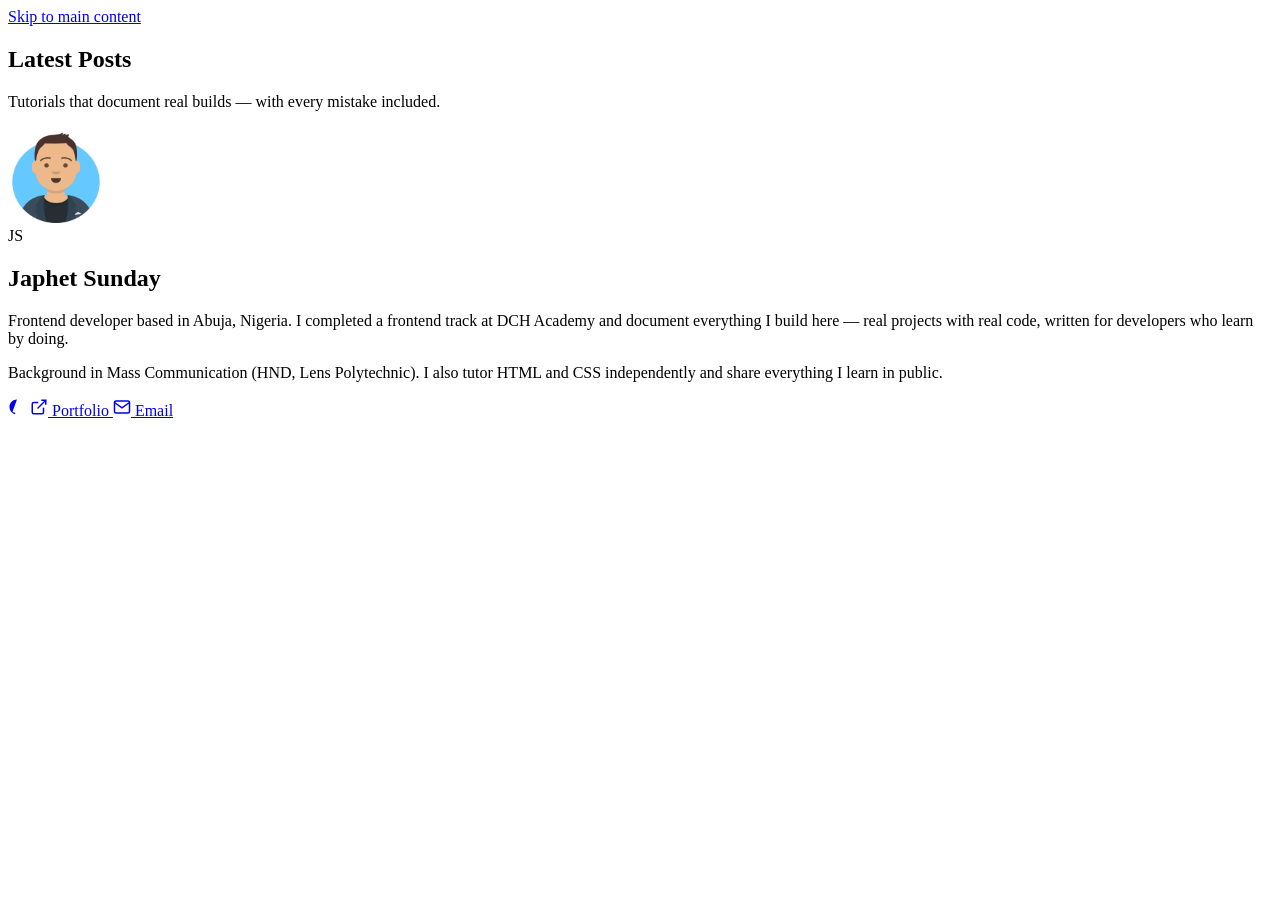
==== commit 49fd4e63: "Fix accidental comment-close in GA instructions to prevent comment text appearing on site" ====
--- a/index.html
+++ b/index.html
@@ -4,9 +4,9 @@
   <meta charset="UTF-8" />
   <meta name="viewport" content="width=device-width, initial-scale=1.0" />
 
-  <!-- ═══════════════════════════════════════════════════════════════════════
+  <!-- ════════════════════════════════════════════════════════════════�[...]
        PRIMARY SEO
-       ═══════════════════════════════════════════════════════════════════════ -->
+       ════════════════════════════════════════════════════════════════�[...]
 
   <title>Build Apps Blog — Frontend Tutorials by Japhet Sunday</title>
 
@@ -27,24 +27,24 @@
   <link rel="canonical" href="https://japhet996sunday-cell.github.io/build-apps-blog/" />
 
 
-  <!-- ═══════════════════════════════════════════════════════════════════════
+  <!-- ════════════════════════════════════════════════════════════════�[...]
        FAVICONS
        Three-tier strategy:
          1. favicon.svg  — modern browsers; vector, scales to any size, supports
                            prefers-color-scheme media query inside the SVG
          2. favicon.ico  — legacy fallback (IE 11, old Safari); 16×16 + 32×32
          3. apple-touch-icon.png — iOS/iPadOS home-screen shortcut (180×180)
-       ═══════════════════════════════════════════════════════════════════════ -->
+       ════════════════════════════════════════════════════════════════�[...]
   <link rel="icon"             href="assets/images/favicon.ico"         sizes="any" />
   <link rel="icon"             href="assets/images/favicon.svg"         type="image/svg+xml" />
   <link rel="apple-touch-icon" href="assets/images/apple-touch-icon.png" />
 
 
-  <!-- ═══════════════════════════════════════════════════════════════════════
+  <!-- ════════════════════════════════════════════════════════════════�[...]
        OPEN GRAPH
        Controls preview cards in Facebook, LinkedIn, WhatsApp, Slack, Discord.
        All og:image values must be absolute URLs — relative paths are ignored.
-       ═══════════════════════════════════════════════════════════════════════ -->
+       ════════════════════════════════════════════════════════════════�[...]
   <meta property="og:type"        content="website" />
   <meta property="og:site_name"   content="Build Apps Blog" />
   <meta property="og:url"         content="https://japhet996sunday-cell.github.io/build-apps-blog/" />
@@ -58,11 +58,11 @@
   <meta property="og:locale"      content="en_US" />
 
 
-  <!-- ═══════════════════════════════════════════════════════════════════════
+  <!-- ════════════════════════════════════════════════════════════════�[...]
        TWITTER / X CARD
        summary_large_image renders a full-width banner image in tweets.
        twitter:image must be an absolute URL; recommended size: 1200×630.
-       ═══════════════════════════════════════════════════════════════════════ -->
+       ════════════════════════════════════════════════════════════════�[...]
   <meta name="twitter:card"        content="summary_large_image" />
   <meta name="twitter:title"       content="Build Apps Blog — Frontend Tutorials by Japhet Sunday" />
   <meta name="twitter:description" content="Practical tutorials on building real-world web apps with HTML, CSS, and vanilla JavaScript. No frameworks. No fluff." />
@@ -75,12 +75,12 @@
   -->
 
 
-  <!-- ═══════════════════════════════════════════════════════════════════════
+  <!-- ════════════════════════════════════════════════════════════════�[...]
        JSON-LD STRUCTURED DATA (Schema.org)
        Helps Google understand the page type and author.
        The Blog type qualifies the homepage for rich results in Google Search.
        Validate at: https://search.google.com/test/rich-results
-       ═══════════════════════════════════════════════════════════════════════ -->
+       ════════════════════════════════════════════════════════════════�[...]
   <script type="application/ld+json">
   {
     "@context": "https://schema.org",
@@ -115,7 +115,7 @@
   </script>
 
 
-  <!-- ═══════════════════════════════════════════════════════════════════════
+  <!-- ══════════════════════════════════════════════════════════════��[...]
        GOOGLE ANALYTICS — INACTIVE (placeholder ready to activate)
 
        HOW TO ENABLE:
@@ -126,8 +126,7 @@
          5. Copy your Measurement ID — it looks like: G-AB12CD34EF
          6. In the TWO lines below that contain "G-XXXXXXXXXX",
             replace G-XXXXXXXXXX with your real Measurement ID
-         7. Remove the opening  <!--  GA-START  and closing  GA-END  -->  lines
-            (the two comment delimiters), leaving the two <script> tags active
+         7. Remove the GA-START and GA-END comment markers (delete the <!-- GA-START and GA-END lines) so the two <script> tags become active.
 
        IMPORTANT: Do NOT change anything else. The two script tags must stay
        adjacent and in this order for gtag to work correctly.
@@ -145,21 +144,21 @@
   GA-END -->
 
 
-  <!-- ═══════════════════════════════════════════════════════════════════════
+  <!-- ══════════════════════════════════════════════════════════════��[...]
        FONTS
        preconnect opens the TCP/TLS handshake to Google's font servers early,
        before the browser has parsed the font <link> below, reducing latency.
        display=swap prevents invisible text during font load (FOIT).
-       ═══════════════════════════════════════════════════════════════════════ -->
+       ══════════════════════════════════════════════════════════════��[...]
   <link rel="preconnect" href="https://fonts.googleapis.com" />
   <link rel="preconnect" href="https://fonts.gstatic.com" crossorigin />
   <link rel="stylesheet"
         href="https://fonts.googleapis.com/css2?family=DM+Serif+Display:ital@0;1&family=Inter:wght@400;500;600&display=swap" />
 
 
-  <!-- ═══════════════════════════════════════════════════════════════════════
+  <!-- ══════════════════════════════════════════════════════════════��[...]
        STYLESHEET
-       ═══════════════════════════════════════════════════════════════════════ -->
+       ══════════════════════════════════════════════════════════════��[...]
   <link rel="stylesheet" href="assets/css/style.css" />
 
 </head>
@@ -172,9 +171,9 @@
   <a href="#main-content" class="skip-link">Skip to main content</a>
 
 
-  <!-- ═══════════════════════════════════════════════════════════════════════
+  <!-- ══════════════════════════════════════════════════════════════��[...]
        SITE HEADER
-       ═══════════════════════════════════════════════════════════════════════ -->
+       ══════════════════════════════════════════════════════════════��[...]
   <header class="site-header" data-site-header>
     <div class="container site-header__inner">
 
@@ -213,9 +212,9 @@
   </header>
 
 
-  <!-- ═══════════════════════════════════════════════════════════════════════
+  <!-- ══════════════════════════════════════════════════════════════��[...]
        HERO SECTION
-       ═══════════════════════════════════════════════════════════════════════ -->
+       ══════════════════════════════════════════════════════════════��[...]
   <section class="hero" aria-label="Site introduction">
     <div class="container hero__inner">
 
@@ -247,9 +246,9 @@
   </section>
 
 
-  <!-- ═══════════════════════════════════════════════════════════════════════
+  <!-- ══════════════════════════════════════════════════════════════��[...]
        MAIN CONTENT
-       ═══════════════════════════════════════════════════════════════════════ -->
+       ══════════════════════════════════════════════════════════════��[...]
   <main id="main-content">
 
     <!-- Posts Section ──────────────────────────────────────────────────── -->
@@ -340,7 +339,7 @@
                 aria-label="Japhet Sunday on GitHub (opens in new tab)"
               >
                 <svg width="18" height="18" viewBox="0 0 24 24" fill="currentColor" aria-hidden="true" focusable="false">
-                  <path d="M12 2C6.477 2 2 6.484 2 12.017c0 4.425 2.865 8.18 6.839 9.504.5.092.682-.217.682-.483 0-.237-.008-.868-.013-1.703-2.782.605-3.369-1.343-3.369-1.343-.454-1.158-1.11-1.466-1.11-1.466-.908-.62.069-.608.069-.608 1.003.07 1.531 1.032 1.531 1.032.892 1.53 2.341 1.088 2.91.832.092-.647.35-1.088.636-1.338-2.22-.253-4.555-1.113-4.555-4.951 0-1.093.39-1.988 1.029-2.688-.103-.253-.446-1.272.098-2.65 0 0 .84-.27 2.75 1.026A9.564 9.564 0 0112 6.844c.85.004 1.705.115 2.504.337 1.909-1.296 2.747-1.027 2.747-1.027.546 1.379.202 2.398.1 2.651.64.7 1.028 1.595 1.028 2.688 0 3.848-2.339 4.695-4.566 4.943.359.309.678.92.678 1.855 0 1.338-.012 2.419-.012 2.747 0 .268.18.58.688.482A10.019 10.019 0 0022 12.017C22 6.484 17.522 2 12 2z"/>
+                  <path d="M12 2C6.477 2 2 6.484 2 12.017c0 4.425 2.865 8.18 6.839 9.504.5.092.682-.217.682-.483 0-.237-.008-.868-.013-1.703-2.782.605-3.369-1.343-3.369-1.343-.454-1.158-1.11-1.46[...]"
                 </svg>
                 GitHub
               </a>
@@ -379,9 +378,9 @@
   </main>
 
 
-  <!-- ═══════════════════════════════════════════════════════════════════════
+  <!-- ══════════════════════════════════════════════════════════════��[...]
        SITE FOOTER
-       ═══════════════════════════════════════════════════════════════════════ -->
+       ══════════════════════════════════════════════════════════════��[...]
   <footer class="site-footer">
     <div class="container site-footer__inner">
       <p class="site-footer__copy">
@@ -398,13 +397,13 @@
   </footer>
 
 
-  <!-- ═══════════════════════════════════════════════════════════════════════
+  <!-- ══════════════════════════════════════════════════════════════��[...]
        SCRIPTS
        Both scripts use defer so they download in parallel with HTML parsing
        and execute in order after the DOM is fully built.
        blog.js before app.js: the post grid must initialise before global
        UI concerns (nav, header scroll) that app.js sets up.
-       ═══════════════════════════════════════════════════════════════════════ -->
+       ══════════════════════════════════════════════════════════════��[...]
   <script src="assets/js/blog.js" defer></script>
   <script src="assets/js/app.js"  defer></script>
 
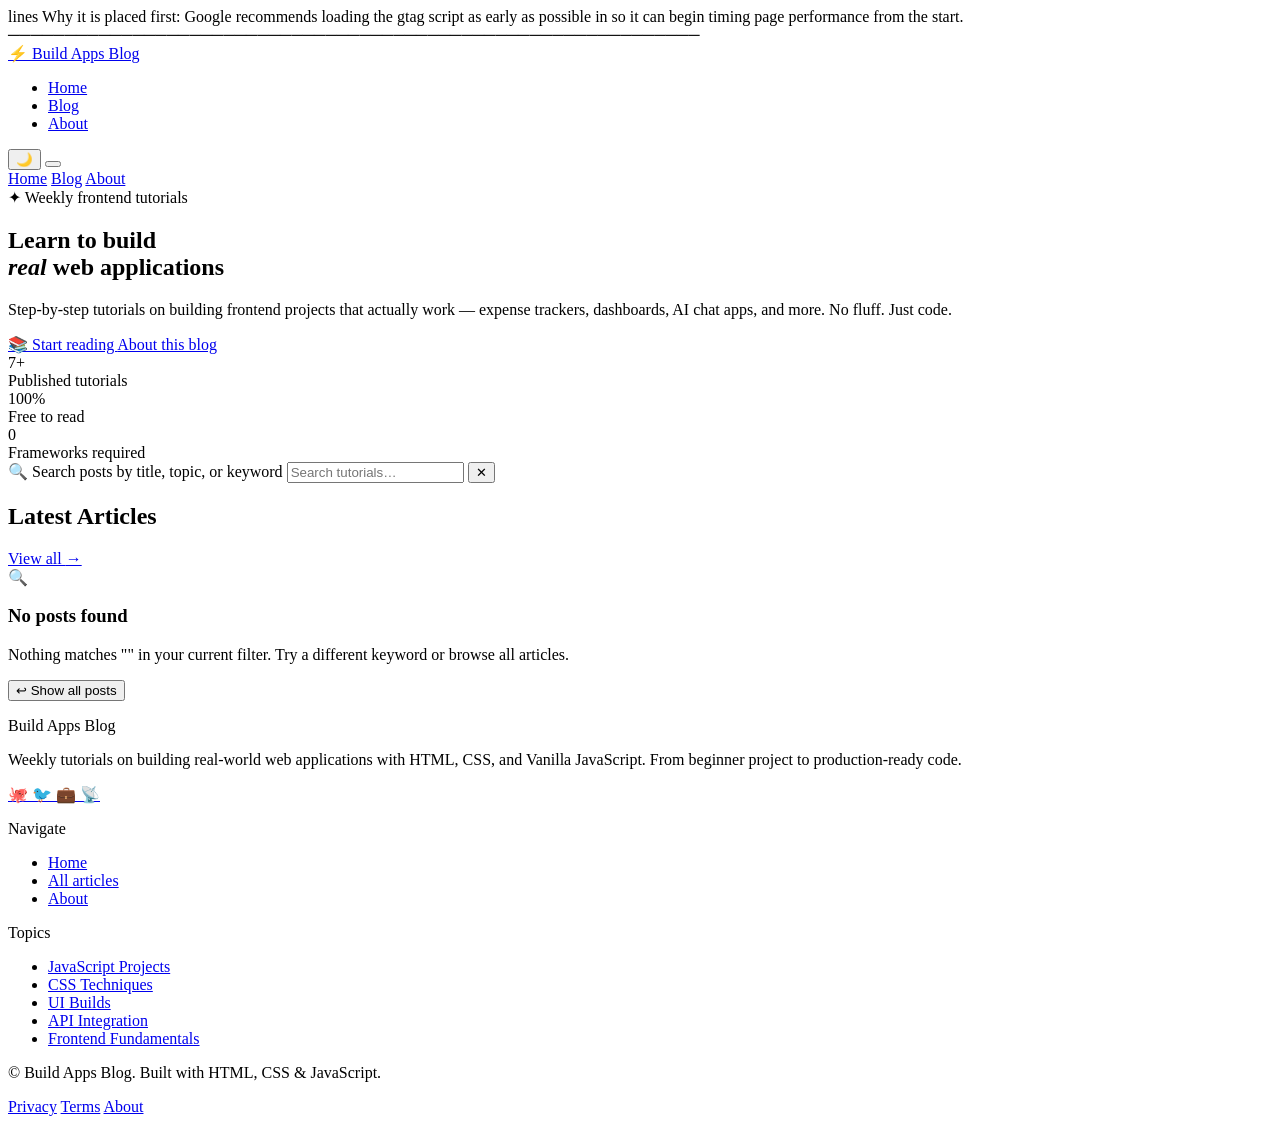
==== commit f8e2d2a1: "Replace index.html with Phase 3A SEO-optimized version" ====
--- a/index.html
+++ b/index.html
@@ -1,414 +1,649 @@
 <!DOCTYPE html>
-<html lang="en">
+<html lang="en" data-theme="light">
+
+<!--
+  Build Apps Blog — index.html
+  Phase 3A: SEO, metadata, and analytics layer
+
+  HEAD CHANGES vs Phase 1:
+  ┌──────────────────────────────────────────────────────────────────┐
+  │  UPDATED   <title>         — keyword-front-loaded for SEO        │
+  │  ADDED     meta keywords   — supplementary keyword signal        │
+  │  UPDATED   meta author     — real author name                    │
+  │  ADDED     canonical URL   — prevents duplicate-content issues   │
+  │  ADDED     meta theme-color — Android/Chrome tab colour          │
+  │  UPDATED   og:title        — matches new <title>                 │
+  │  ADDED     og:image        — social preview image                │
+  │  ADDED     og:url          — canonical URL for OG                │
+  │  ADDED     og:site_name    — brand name for OG                   │
+  │  ADDED     og:locale       — kept from Phase 1                   │
+  │  UPDATED   twitter:title   — matches new title                   │
+  │  UPDATED   twitter:desc    — richer copy                         │
+  │  ADDED     twitter:image   — social preview image                │
+  │  REPLACED  inline SVG fav  — proper favicon link set             │
+  │  ADDED     apple-touch-icon                                      │
+  │  ADDED     Google Analytics — INACTIVE placeholder (G-XXXXXXXXXX)│
+  │  ADDED     JSON-LD schema   — WebSite structured data            │
+  └──────────────────────────────────────────────────────────────────┘
+
+  BODY CHANGES vs Phase 1:
+  - NONE. Every element, class, ID, and script is identical.
+
+  SCRIPTS (unchanged from Phase 1):
+    1. app.js  — theme, nav, shared utilities
+    2. blog.js — mock data, rendering engine
+-->
+
 <head>
-  <meta charset="UTF-8" />
-  <meta name="viewport" content="width=device-width, initial-scale=1.0" />
-
-  <!-- ════════════════════════════════════════════════════════════════�[...]
-       PRIMARY SEO
-       ════════════════════════════════════════════════════════════════�[...]
-
-  <title>Build Apps Blog — Frontend Tutorials by Japhet Sunday</title>
-
+
+  <!-- ════════════════════════════════════════════════════════════
+       GOOGLE ANALYTICS — INACTIVE
+       ─────────────────────────────────────────────────────────────
+       STATUS: Not yet active. To activate:
+         1. Go to https://analytics.google.com
+         2. Create a property and copy your Measurement ID (G-XXXXXXXXX)
+         3. Replace BOTH occurrences of G-XXXXXXXXXX below with your ID
+         4. Remove the opening <!-- INACTIVE and closing INACTIVE --> lines
+
+       Why it is placed first:
+         Google recommends loading the gtag script as early as possible
+         in <head> so it can begin timing page performance from the start.
+       ─────────────────────────────────────────────────────────────
+  <!-- INACTIVE — remove this line when you have a real Measurement ID
+  <script async src="https://www.googletagmanager.com/gtag/js?id=G-XXXXXXXXXX"></script>
+  <script>
+    window.dataLayer = window.dataLayer || [];
+    function gtag() { dataLayer.push(arguments); }
+    gtag('js', new Date());
+    gtag('config', 'G-XXXXXXXXXX', {
+      /* Optional: anonymise IP for GDPR compliance */
+      anonymize_ip: true,
+      /* Optional: send page_view on every navigation */
+      send_page_view: true
+    });
+  </script>
+  INACTIVE — remove this line when you have a real Measurement ID -->
+
+  <!-- ════════════════════════════════════════════════════════════
+       DOCUMENT ESSENTIALS
+       ════════════════════════════════════════════════════════════ -->
+  <meta charset="UTF-8">
+  <meta name="viewport" content="width=device-width, initial-scale=1.0">
+
+  <!-- ════════════════════════════════════════════════════════════
+       PRIMARY SEO META TAGS
+       ════════════════════════════════════════════════════════════ -->
+
+  <!--
+    Title: front-load the primary keyword phrase ("Build Apps Blog"),
+    follow with topic keywords, and end with the author brand.
+    Kept under 60 characters so search engines display it in full.
+  -->
+  <title>Build Apps Blog – HTML, CSS &amp; JavaScript Tutorials | Japhet Sunday</title>
+
+  <!--
+    Meta description: 150–160 characters.
+    Written as a direct value proposition to improve click-through rate.
+    Includes primary keywords naturally without stuffing.
+  -->
   <meta name="description"
-        content="Learn how to build real-world web applications using HTML, CSS, and JavaScript through practical tutorials and project breakdowns. No frameworks. No fluff." />
-
+    content="Learn to build real web applications with HTML, CSS, and Vanilla JavaScript. Step-by-step tutorials on expense trackers, dashboards, portfolios, and more — by Japhet Sunday.">
+
+  <!--
+    Meta keywords: not a ranking factor for Google but used by some
+    minor search engines and internal site search tools.
+  -->
   <meta name="keywords"
-        content="HTML, CSS, JavaScript, frontend development, web tutorials, vanilla JS, beginner web dev, portfolio projects, expense tracker, school portal, responsive navbar" />
-
-  <meta name="author" content="Japhet Sunday" />
-
-  <!-- theme-color: tints the browser chrome on mobile (Chrome Android, Samsung Internet) -->
-  <meta name="theme-color" content="#4F6EF7" />
-
-  <!-- Canonical: tells search engines the authoritative URL for this page.
-       Prevents duplicate-content penalties if the page is ever linked with
-       trailing slashes or query strings. -->
-  <link rel="canonical" href="https://japhet996sunday-cell.github.io/build-apps-blog/" />
-
-
-  <!-- ════════════════════════════════════════════════════════════════�[...]
-       FAVICONS
-       Three-tier strategy:
-         1. favicon.svg  — modern browsers; vector, scales to any size, supports
-                           prefers-color-scheme media query inside the SVG
-         2. favicon.ico  — legacy fallback (IE 11, old Safari); 16×16 + 32×32
-         3. apple-touch-icon.png — iOS/iPadOS home-screen shortcut (180×180)
-       ════════════════════════════════════════════════════════════════�[...]
-  <link rel="icon"             href="assets/images/favicon.ico"         sizes="any" />
-  <link rel="icon"             href="assets/images/favicon.svg"         type="image/svg+xml" />
-  <link rel="apple-touch-icon" href="assets/images/apple-touch-icon.png" />
-
-
-  <!-- ════════════════════════════════════════════════════════════════�[...]
-       OPEN GRAPH
-       Controls preview cards in Facebook, LinkedIn, WhatsApp, Slack, Discord.
-       All og:image values must be absolute URLs — relative paths are ignored.
-       ════════════════════════════════════════════════════════════════�[...]
-  <meta property="og:type"        content="website" />
-  <meta property="og:site_name"   content="Build Apps Blog" />
-  <meta property="og:url"         content="https://japhet996sunday-cell.github.io/build-apps-blog/" />
-  <meta property="og:title"       content="Build Apps Blog — Frontend Tutorials by Japhet Sunday" />
-  <meta property="og:description" content="Practical tutorials on building real-world web apps with HTML, CSS, and vanilla JavaScript. No frameworks, no build tools — just working code." />
-  <meta property="og:image"       content="https://japhet996sunday-cell.github.io/build-apps-blog/assets/images/social-preview.png" />
-  <meta property="og:image:type"  content="image/png" />
-  <meta property="og:image:width"  content="1200" />
-  <meta property="og:image:height" content="630" />
-  <meta property="og:image:alt"   content="Build Apps Blog — frontend tutorials by Japhet Sunday" />
-  <meta property="og:locale"      content="en_US" />
-
-
-  <!-- ════════════════════════════════════════════════════════════════�[...]
+    content="HTML CSS JavaScript tutorials, build web apps, frontend development, vanilla JavaScript projects, expense tracker, dashboard tutorial, beginner JavaScript, Japhet Sunday">
+
+  <!-- Author — updated from generic "Build Apps Blog" to real name -->
+  <meta name="author" content="Japhet Sunday">
+
+  <!--
+    Canonical URL: tells Google which URL is the "master" version of
+    this page, preventing duplicate-content penalties if the page is
+    ever accessible via multiple paths (e.g. with/without index.html).
+  -->
+  <link rel="canonical" href="https://japhet996sunday-cell.github.io/build-apps-blog/">
+
+  <!--
+    Theme color: applied to the browser's address bar / tab on Android
+    Chrome and some desktop Chrome installations.
+    Using the accent colour (#4F6EF7) defined in style.css.
+  -->
+  <meta name="theme-color" content="#4F6EF7">
+
+  <!-- Robots: explicit instruction to index and follow all links -->
+  <meta name="robots" content="index, follow, max-snippet:-1, max-image-preview:large, max-video-preview:-1">
+
+  <!-- ════════════════════════════════════════════════════════════
+       OPEN GRAPH — Full set for rich social sharing previews
+       Used by: Facebook, LinkedIn, WhatsApp, Telegram, Discord, Slack
+       ════════════════════════════════════════════════════════════ -->
+
+  <!-- Type: "website" for the homepage; post pages should use "article" -->
+  <meta property="og:type"        content="website">
+  <meta property="og:site_name"   content="Build Apps Blog">
+  <meta property="og:locale"      content="en_US">
+  <meta property="og:url"         content="https://japhet996sunday-cell.github.io/build-apps-blog/">
+  <meta property="og:title"
+    content="Build Apps Blog – HTML, CSS &amp; JavaScript Tutorials">
+  <meta property="og:description"
+    content="Learn to build real web applications with HTML, CSS, and Vanilla JavaScript. Step-by-step tutorials on expense trackers, dashboards, portfolios, and more.">
+  <!--
+    og:image: should be 1200×630px, under 8MB, absolute URL.
+    The file assets/images/social-preview.png is assumed to exist (per spec).
+    Dimensions must be specified to avoid layout shift on link unfurls.
+  -->
+  <meta property="og:image"
+    content="https://japhet996sunday-cell.github.io/build-apps-blog/assets/images/social-preview.png">
+  <meta property="og:image:width"  content="1200">
+  <meta property="og:image:height" content="630">
+  <meta property="og:image:alt"
+    content="Build Apps Blog — HTML, CSS & JavaScript Tutorials by Japhet Sunday">
+
+  <!-- ════════════════════════════════════════════════════════════
        TWITTER / X CARD
-       summary_large_image renders a full-width banner image in tweets.
-       twitter:image must be an absolute URL; recommended size: 1200×630.
-       ════════════════════════════════════════════════════════════════�[...]
-  <meta name="twitter:card"        content="summary_large_image" />
-  <meta name="twitter:title"       content="Build Apps Blog — Frontend Tutorials by Japhet Sunday" />
-  <meta name="twitter:description" content="Practical tutorials on building real-world web apps with HTML, CSS, and vanilla JavaScript. No frameworks. No fluff." />
-  <meta name="twitter:image"       content="https://japhet996sunday-cell.github.io/build-apps-blog/assets/images/social-preview.png" />
-  <meta name="twitter:image:alt"   content="Build Apps Blog — frontend tutorials by Japhet Sunday" />
-  <!--
-    OPTIONAL: Add your Twitter/X handle once you have one:
-    <meta name="twitter:site"    content="@YourHandle" />
-    <meta name="twitter:creator" content="@YourHandle" />
-  -->
-
-
-  <!-- ════════════════════════════════════════════════════════════════�[...]
-       JSON-LD STRUCTURED DATA (Schema.org)
-       Helps Google understand the page type and author.
-       The Blog type qualifies the homepage for rich results in Google Search.
-       Validate at: https://search.google.com/test/rich-results
-       ════════════════════════════════════════════════════════════════�[...]
+       "summary_large_image" shows the og:image as a full-width preview.
+       Twitter falls back to og:* tags when twitter:* are absent,
+       but explicit tags take precedence.
+       ════════════════════════════════════════════════════════════ -->
+  <meta name="twitter:card"        content="summary_large_image">
+  <meta name="twitter:site"        content="@japhet_sunday">
+  <meta name="twitter:creator"     content="@japhet_sunday">
+  <meta name="twitter:title"
+    content="Build Apps Blog – HTML, CSS &amp; JavaScript Tutorials">
+  <meta name="twitter:description"
+    content="Learn to build real web apps with HTML, CSS & JavaScript. Step-by-step tutorials on expense trackers, dashboards, portfolios, and more — by Japhet Sunday.">
+  <meta name="twitter:image"
+    content="https://japhet996sunday-cell.github.io/build-apps-blog/assets/images/social-preview.png">
+  <meta name="twitter:image:alt"
+    content="Build Apps Blog — HTML, CSS & JavaScript Tutorials by Japhet Sunday">
+
+  <!-- ════════════════════════════════════════════════════════════
+       FAVICON & APP ICONS
+       Assumes the following files exist (created in Phase 3B or later):
+         assets/images/favicon.ico          — legacy browsers
+         assets/images/favicon-32x32.png    — standard browser tab
+         assets/images/favicon-16x16.png    — small browser tab
+         assets/images/apple-touch-icon.png — iOS home screen (180×180px)
+       The SVG data-URI fallback is removed: real files are preferred.
+       ════════════════════════════════════════════════════════════ -->
+  <link rel="icon"             type="image/x-icon"  href="assets/images/favicon.ico">
+  <link rel="icon"             type="image/png"      sizes="32x32" href="assets/images/favicon-32x32.png">
+  <link rel="icon"             type="image/png"      sizes="16x16" href="assets/images/favicon-16x16.png">
+  <link rel="apple-touch-icon"                       sizes="180x180" href="assets/images/apple-touch-icon.png">
+  <!-- SVG fallback — keeps the ⚡ icon until real favicons are generated -->
+  <link rel="icon"             type="image/svg+xml"
+    href="data:image/svg+xml,<svg xmlns='http://www.w3.org/2000/svg' viewBox='0 0 100 100'><text y='.9em' font-size='90'>⚡</text></svg>">
+
+  <!-- ════════════════════════════════════════════════════════════
+       STRUCTURED DATA — JSON-LD (WebSite schema)
+       Adds a sitelinks searchbox eligibility signal.
+       Does not affect any rendered UI.
+       ════════════════════════════════════════════════════════════ -->
   <script type="application/ld+json">
   {
     "@context": "https://schema.org",
-    "@type": "Blog",
+    "@type": "WebSite",
     "name": "Build Apps Blog",
-    "description": "Learn how to build real-world web applications using HTML, CSS, and JavaScript through practical tutorials and project breakdowns.",
+    "description": "Step-by-step tutorials on building real frontend applications with HTML, CSS, and Vanilla JavaScript.",
     "url": "https://japhet996sunday-cell.github.io/build-apps-blog/",
     "inLanguage": "en-US",
-    "image": "https://japhet996sunday-cell.github.io/build-apps-blog/assets/images/social-preview.png",
     "author": {
       "@type": "Person",
       "name": "Japhet Sunday",
+      "url": "https://japhet996sunday-cell.github.io/japhet-portfolio/",
       "email": "japhet996sunday@gmail.com",
-      "url": "https://japhet996sunday-cell.github.io/japhet-portfolio/",
       "sameAs": [
         "https://github.com/japhet996sunday-cell",
         "https://japhet996sunday-cell.github.io/japhet-portfolio/"
       ]
     },
     "publisher": {
-      "@type": "Organization",
-      "name": "Build Apps Blog",
-      "url": "https://japhet996sunday-cell.github.io/build-apps-blog/",
-      "logo": {
-        "@type": "ImageObject",
-        "url": "https://japhet996sunday-cell.github.io/build-apps-blog/assets/images/favicon.svg",
-        "width": 512,
-        "height": 512
-      }
+      "@type": "Person",
+      "name": "Japhet Sunday",
+      "url": "https://japhet996sunday-cell.github.io/japhet-portfolio/"
+    },
+    "potentialAction": {
+      "@type": "SearchAction",
+      "target": {
+        "@type": "EntryPoint",
+        "urlTemplate": "https://japhet996sunday-cell.github.io/build-apps-blog/?q={search_term_string}"
+      },
+      "query-input": "required name=search_term_string"
     }
   }
   </script>
 
-
-  <!-- ══════════════════════════════════════════════════════════════��[...]
-       GOOGLE ANALYTICS — INACTIVE (placeholder ready to activate)
-
-       HOW TO ENABLE:
-         1. Go to https://analytics.google.com
-         2. Click "Start measuring" → create an Account and a Property
-         3. Choose platform: Web
-         4. Enter site URL: https://japhet996sunday-cell.github.io/build-apps-blog/
-         5. Copy your Measurement ID — it looks like: G-AB12CD34EF
-         6. In the TWO lines below that contain "G-XXXXXXXXXX",
-            replace G-XXXXXXXXXX with your real Measurement ID
-         7. Remove the GA-START and GA-END comment markers (delete the <!-- GA-START and GA-END lines) so the two <script> tags become active.
-
-       IMPORTANT: Do NOT change anything else. The two script tags must stay
-       adjacent and in this order for gtag to work correctly.
-
-       Test after enabling: open the live site, then check
-       Analytics → Reports → Realtime to confirm hits are arriving.
-  <!-- GA-START
-  <script async src="https://www.googletagmanager.com/gtag/js?id=G-XXXXXXXXXX"></script>
-  <script>
-    window.dataLayer = window.dataLayer || [];
-    function gtag(){ dataLayer.push(arguments); }
-    gtag('js', new Date());
-    gtag('config', 'G-XXXXXXXXXX');
-  </script>
-  GA-END -->
-
-
-  <!-- ══════════════════════════════════════════════════════════════��[...]
-       FONTS
-       preconnect opens the TCP/TLS handshake to Google's font servers early,
-       before the browser has parsed the font <link> below, reducing latency.
-       display=swap prevents invisible text during font load (FOIT).
-       ══════════════════════════════════════════════════════════════��[...]
-  <link rel="preconnect" href="https://fonts.googleapis.com" />
-  <link rel="preconnect" href="https://fonts.gstatic.com" crossorigin />
-  <link rel="stylesheet"
-        href="https://fonts.googleapis.com/css2?family=DM+Serif+Display:ital@0;1&family=Inter:wght@400;500;600&display=swap" />
-
-
-  <!-- ══════════════════════════════════════════════════════════════��[...]
-       STYLESHEET
-       ══════════════════════════════════════════════════════════════��[...]
-  <link rel="stylesheet" href="assets/css/style.css" />
+  <!-- ════════════════════════════════════════════════════════════
+       GOOGLE FONTS — unchanged from Phase 1
+       DM Serif Display (headlines) + Inter (body)
+       ════════════════════════════════════════════════════════════ -->
+  <link rel="preconnect" href="https://fonts.googleapis.com">
+  <link rel="preconnect" href="https://fonts.gstatic.com" crossorigin>
+  <link
+    href="https://fonts.googleapis.com/css2?family=DM+Serif+Display:ital@0;1&family=Inter:wght@400;500;600&display=swap"
+    rel="stylesheet">
+
+  <!-- ════════════════════════════════════════════════════════════
+       MAIN STYLESHEET — unchanged from Phase 1
+       ════════════════════════════════════════════════════════════ -->
+  <link rel="stylesheet" href="assets/css/style.css">
 
 </head>
 
-<body>
-
-  <!-- Skip-to-content: visually hidden until keyboard-focused.
-       First focusable element on every page — essential for keyboard users
-       and screen readers navigating past the site header. -->
-  <a href="#main-content" class="skip-link">Skip to main content</a>
-
-
-  <!-- ══════════════════════════════════════════════════════════════��[...]
-       SITE HEADER
-       ══════════════════════════════════════════════════════════════��[...]
-  <header class="site-header" data-site-header>
-    <div class="container site-header__inner">
-
-      <a href="index.html" class="site-logo" aria-label="Build Apps Blog — home">
-        Build Apps Blog
-      </a>
-
-      <button
-        class="nav-toggle"
-        data-nav-toggle
-        aria-expanded="false"
-        aria-controls="site-nav"
-        aria-label="Toggle navigation"
-      >
-        <span aria-hidden="true"></span>
-        <span aria-hidden="true"></span>
-        <span aria-hidden="true"></span>
-      </button>
-
-      <nav id="site-nav" class="site-nav" data-nav-menu aria-label="Main navigation">
-        <ul class="site-nav__list" role="list">
-          <li><a href="#posts">Posts</a></li>
-          <li><a href="#about">About</a></li>
-          <li>
+<!-- ══════════════════════════════════════════════════════════════
+     BODY — 100% identical to Phase 1.
+     No classes, IDs, elements, or scripts have been changed.
+     ══════════════════════════════════════════════════════════════ -->
+<body data-page="home">
+
+  <!-- ════════════════════════════════════════════════════════════
+       NAVIGATION
+       ════════════════════════════════════════════════════════════ -->
+  <header>
+    <nav class="nav" aria-label="Main navigation">
+      <div class="container">
+        <div class="nav__inner">
+
+          <!-- Logo -->
+          <a href="index.html" class="nav__logo" aria-label="Build Apps Blog — go to homepage">
+            <span class="nav__logo-icon" aria-hidden="true">⚡</span>
+            <span class="nav__logo-text">Build Apps Blog</span>
+          </a>
+
+          <!-- Desktop navigation links -->
+          <ul class="nav__links" role="list">
+            <li>
+              <a href="index.html" class="nav__link nav__link--active"
+                aria-current="page">Home</a>
+            </li>
+            <li>
+              <a href="blog.html" class="nav__link">Blog</a>
+            </li>
+            <li>
+              <a href="about.html" class="nav__link">About</a>
+            </li>
+          </ul>
+
+          <!-- Right-side action buttons -->
+          <div class="nav__actions">
+
+            <!-- Dark mode toggle -->
+            <button
+              class="nav__theme-btn"
+              aria-label="Switch to dark mode"
+              title="Switch to dark mode">
+              🌙
+            </button>
+
+            <!-- Mobile hamburger menu button -->
+            <button
+              class="nav__hamburger"
+              aria-label="Open navigation menu"
+              aria-expanded="false"
+              aria-controls="mobile-menu">
+              <span class="nav__hamburger-line" aria-hidden="true"></span>
+              <span class="nav__hamburger-line" aria-hidden="true"></span>
+              <span class="nav__hamburger-line" aria-hidden="true"></span>
+            </button>
+
+          </div>
+        </div><!-- /.nav__inner -->
+      </div><!-- /.container -->
+
+      <!-- Mobile dropdown menu -->
+      <nav
+        id="mobile-menu"
+        class="nav__mobile-menu"
+        aria-label="Mobile navigation">
+        <a href="index.html" class="nav__link nav__link--active"
+          aria-current="page">Home</a>
+        <a href="blog.html"  class="nav__link">Blog</a>
+        <a href="about.html" class="nav__link">About</a>
+      </nav>
+
+    </nav>
+  </header>
+  <!-- /header -->
+
+
+  <!-- ════════════════════════════════════════════════════════════
+       MAIN CONTENT
+       ════════════════════════════════════════════════════════════ -->
+  <main id="main-content">
+
+
+    <!-- ── Hero Section ────────────────────────────────────────── -->
+    <section class="hero" aria-labelledby="hero-heading">
+      <div class="container">
+        <div class="hero__content">
+
+          <!-- Eyebrow label -->
+          <div class="hero__eyebrow" aria-hidden="true">
+            <span>✦</span>
+            <span>Weekly frontend tutorials</span>
+          </div>
+
+          <!-- Main headline -->
+          <h1 class="hero__title" id="hero-heading">
+            Learn to build<br>
+            <em>real</em> web applications
+          </h1>
+
+          <!-- Supporting description -->
+          <p class="hero__description">
+            Step-by-step tutorials on building frontend projects that actually
+            work — expense trackers, dashboards, AI chat apps, and more.
+            No fluff. Just code.
+          </p>
+
+          <!-- CTA buttons -->
+          <div class="hero__actions">
+            <a href="#posts-section" class="btn-primary">
+              <span aria-hidden="true">📚</span>
+              Start reading
+            </a>
+            <a href="about.html" class="btn-secondary">
+              About this blog
+            </a>
+          </div>
+
+          <!-- Quick-glance stats -->
+          <div class="hero__stats" aria-label="Blog stats">
+
+            <div class="hero__stat">
+              <div class="hero__stat-value">7+</div>
+              <div class="hero__stat-label">Published tutorials</div>
+            </div>
+
+            <div class="hero__stat-divider" aria-hidden="true"></div>
+
+            <div class="hero__stat">
+              <div class="hero__stat-value">100%</div>
+              <div class="hero__stat-label">Free to read</div>
+            </div>
+
+            <div class="hero__stat-divider" aria-hidden="true"></div>
+
+            <div class="hero__stat">
+              <div class="hero__stat-value">0</div>
+              <div class="hero__stat-label">Frameworks required</div>
+            </div>
+
+          </div>
+
+        </div><!-- /.hero__content -->
+      </div><!-- /.container -->
+    </section>
+    <!-- /hero -->
+
+
+    <!-- ── Search & Filter Bar ──────────────────────────────────── -->
+    <section
+      class="search-filter"
+      aria-label="Search and filter blog posts">
+      <div class="container">
+        <div class="search-filter__row">
+
+          <!-- Search input -->
+          <div class="search-box" role="search">
+            <span class="search-box__icon" aria-hidden="true">🔍</span>
+
+            <label for="search-input" class="sr-only">
+              Search posts by title, topic, or keyword
+            </label>
+
+            <input
+              type="search"
+              id="search-input"
+              class="search-box__input"
+              placeholder="Search tutorials…"
+              autocomplete="off"
+              spellcheck="false"
+              aria-label="Search posts">
+
+            <!-- Clear button — shown by JS when input has content -->
+            <button
+              id="search-clear"
+              class="search-box__clear"
+              aria-label="Clear search"
+              title="Clear search">
+              ✕
+            </button>
+          </div>
+          <!-- /.search-box -->
+
+          <!-- Tag filter buttons (populated by JS) -->
+          <div
+            id="filter-tags"
+            class="filter-tags"
+            role="group"
+            aria-label="Filter posts by category">
+            <!-- JS renders buttons here -->
+          </div>
+
+          <!-- Live post count -->
+          <span
+            id="post-count"
+            class="search-filter__count"
+            aria-live="polite"
+            aria-atomic="true">
+            <!-- JS updates this -->
+          </span>
+
+        </div><!-- /.search-filter__row -->
+      </div><!-- /.container -->
+    </section>
+    <!-- /search-filter -->
+
+
+    <!-- ── Posts Section ────────────────────────────────────────── -->
+    <section
+      id="posts-section"
+      class="posts-section"
+      aria-labelledby="posts-heading">
+      <div class="container">
+
+        <!-- Section header -->
+        <div class="posts-section__header">
+          <h2 class="posts-section__title" id="posts-heading">
+            Latest Articles
+          </h2>
+          <a href="blog.html" class="posts-section__link">
+            View all
+            <span aria-hidden="true">→</span>
+          </a>
+        </div>
+
+        <!-- Loading skeleton (hidden once JS renders) -->
+        <div
+          id="posts-loading"
+          class="skeleton-grid"
+          aria-busy="true"
+          aria-label="Loading posts…">
+          <!-- Skeleton card 1 -->
+          <div class="skeleton-card">
+            <div class="skeleton-thumb"></div>
+            <div class="skeleton-body">
+              <div class="skeleton-line skeleton-line--sm"></div>
+              <div class="skeleton-line skeleton-line--xl skeleton-line--lg"></div>
+              <div class="skeleton-line skeleton-line--md"></div>
+              <div class="skeleton-line skeleton-line--md"></div>
+            </div>
+          </div>
+          <!-- Skeleton card 2 -->
+          <div class="skeleton-card">
+            <div class="skeleton-thumb"></div>
+            <div class="skeleton-body">
+              <div class="skeleton-line skeleton-line--sm"></div>
+              <div class="skeleton-line skeleton-line--xl skeleton-line--lg"></div>
+              <div class="skeleton-line skeleton-line--md"></div>
+              <div class="skeleton-line skeleton-line--sm"></div>
+            </div>
+          </div>
+          <!-- Skeleton card 3 -->
+          <div class="skeleton-card">
+            <div class="skeleton-thumb"></div>
+            <div class="skeleton-body">
+              <div class="skeleton-line skeleton-line--sm"></div>
+              <div class="skeleton-line skeleton-line--xl skeleton-line--lg"></div>
+              <div class="skeleton-line skeleton-line--lg"></div>
+              <div class="skeleton-line skeleton-line--sm"></div>
+            </div>
+          </div>
+        </div>
+        <!-- /posts-loading -->
+
+        <!-- Featured post slot (populated by JS) -->
+        <div
+          id="featured-post"
+          aria-label="Featured article">
+          <!-- JS renders the featured post card here -->
+        </div>
+
+        <!-- Regular posts grid (populated by JS) -->
+        <div
+          id="posts-grid"
+          class="posts-grid"
+          aria-label="Blog posts">
+          <!-- JS renders post cards here -->
+        </div>
+
+        <!-- Empty state (shown by JS when no results match) -->
+        <div
+          id="empty-state"
+          class="empty-state"
+          role="status"
+          aria-live="polite">
+          <div class="empty-state__icon" aria-hidden="true">🔍</div>
+          <h3 class="empty-state__title">No posts found</h3>
+          <p class="empty-state__text">
+            Nothing matches "<span id="empty-query"></span>" in
+            your current filter. Try a different keyword or browse all articles.
+          </p>
+          <button
+            id="reset-filters"
+            class="empty-state__reset"
+            type="button">
+            <span aria-hidden="true">↩</span>
+            Show all posts
+          </button>
+        </div>
+        <!-- /empty-state -->
+
+      </div><!-- /.container -->
+    </section>
+    <!-- /posts-section -->
+
+
+  </main>
+  <!-- /main -->
+
+
+  <!-- ════════════════════════════════════════════════════════════
+       FOOTER
+       ════════════════════════════════════════════════════════════ -->
+  <footer class="footer" aria-label="Site footer">
+    <div class="container">
+
+      <!-- Three-column grid: brand | navigate | topics -->
+      <div class="footer__grid">
+
+        <!-- Brand column -->
+        <div class="footer__brand">
+          <p class="footer__brand-name">Build Apps Blog</p>
+          <p class="footer__brand-desc">
+            Weekly tutorials on building real-world web applications
+            with HTML, CSS, and Vanilla JavaScript. From beginner
+            project to production-ready code.
+          </p>
+          <!-- Social placeholder links -->
+          <div class="footer__socials" aria-label="Social links">
             <a
               href="https://github.com/japhet996sunday-cell"
+              class="footer__social-btn"
+              aria-label="GitHub"
+              title="GitHub"
               target="_blank"
-              rel="noopener noreferrer"
-              aria-label="Japhet's GitHub profile (opens in new tab)"
-            >GitHub</a>
-          </li>
-        </ul>
-      </nav>
-
-    </div>
-  </header>
-
-
-  <!-- ══════════════════════════════════════════════════════════════��[...]
-       HERO SECTION
-       ══════════════════════════════════════════════════════════════��[...]
-  <section class="hero" aria-label="Site introduction">
-    <div class="container hero__inner">
-
-      <div class="hero__content">
-        <p class="hero__kicker">A developer blog by Japhet Sunday</p>
-        <h1 class="hero__title">
-          Build real apps.<br />
-          <span class="hero__title-accent">Ship real code.</span>
-        </h1>
-        <p class="hero__description">
-          Practical tutorials on building web applications with HTML, CSS, and
-          vanilla JavaScript — no frameworks, no fluff. Every post documents a
-          real project with working code.
+              rel="noopener noreferrer">
+              🐙
+            </a>
+            <a
+              href="#"
+              class="footer__social-btn"
+              aria-label="Twitter / X (placeholder)"
+              title="Twitter">
+              🐦
+            </a>
+            <a
+              href="#"
+              class="footer__social-btn"
+              aria-label="LinkedIn (placeholder)"
+              title="LinkedIn">
+              💼
+            </a>
+            <a
+              href="#"
+              class="footer__social-btn"
+              aria-label="RSS feed (placeholder)"
+              title="RSS">
+              📡
+            </a>
+          </div>
+        </div>
+
+        <!-- Navigate column -->
+        <div>
+          <p class="footer__col-title">Navigate</p>
+          <ul class="footer__links" role="list">
+            <li><a href="index.html" class="footer__link">Home</a></li>
+            <li><a href="blog.html"  class="footer__link">All articles</a></li>
+            <li><a href="about.html" class="footer__link">About</a></li>
+          </ul>
+        </div>
+
+        <!-- Topics column -->
+        <div>
+          <p class="footer__col-title">Topics</p>
+          <ul class="footer__links" role="list">
+            <li><a href="blog.html" class="footer__link">JavaScript Projects</a></li>
+            <li><a href="blog.html" class="footer__link">CSS Techniques</a></li>
+            <li><a href="blog.html" class="footer__link">UI Builds</a></li>
+            <li><a href="blog.html" class="footer__link">API Integration</a></li>
+            <li><a href="blog.html" class="footer__link">Frontend Fundamentals</a></li>
+          </ul>
+        </div>
+
+      </div>
+      <!-- /.footer__grid -->
+
+      <!-- Bottom bar: copyright + legal -->
+      <div class="footer__bottom">
+        <p class="footer__copyright">
+          &copy; <span id="footer-year"></span> Build Apps Blog.
+          Built with HTML, CSS &amp; JavaScript.
         </p>
-        <div class="hero__cta">
-          <a href="#posts" class="btn btn--primary">Read the posts</a>
-          <a
-            href="https://japhet996sunday-cell.github.io/japhet-portfolio/"
-            class="btn btn--outline"
-            target="_blank"
-            rel="noopener noreferrer"
-          >View portfolio ↗</a>
-        </div>
+        <nav class="footer__bottom-links" aria-label="Legal links">
+          <a href="#" class="footer__bottom-link">Privacy</a>
+          <a href="#" class="footer__bottom-link">Terms</a>
+          <a href="about.html" class="footer__bottom-link">About</a>
+        </nav>
       </div>
 
-      <div class="hero__dot-grid" aria-hidden="true"></div>
-
-    </div>
-  </section>
-
-
-  <!-- ══════════════════════════════════════════════════════════════��[...]
-       MAIN CONTENT
-       ══════════════════════════════════════════════════════════════��[...]
-  <main id="main-content">
-
-    <!-- Posts Section ──────────────────────────────────────────────────── -->
-    <section id="posts" class="posts-section" aria-label="Blog posts">
-      <div class="container">
-
-        <div class="section-header">
-          <h2 class="section-title">Latest Posts</h2>
-          <p class="section-subtitle">
-            Tutorials that document real builds — with every mistake included.
-          </p>
-        </div>
-
-        <!-- Tag filter buttons — injected by blog.js from posts.json -->
-        <div
-          class="tag-filters"
-          data-tag-filters
-          role="group"
-          aria-label="Filter posts by tag"
-        ></div>
-
-        <!-- Post card grid — rendered by blog.js.
-             aria-busy is set to "true" during the fetch, cleared on completion. -->
-        <div
-          class="post-grid"
-          data-post-grid
-          aria-live="polite"
-          aria-label="Blog post cards"
-        ></div>
-
-        <!-- Empty state: shown when a tag filter returns zero results -->
-        <p class="empty-state" data-empty-state hidden>
-          No posts found for this tag yet — check back soon!
-        </p>
-
-        <!-- Load More: revealed by blog.js when more posts exist -->
-        <div class="load-more-wrap">
-          <button class="btn btn--outline btn--load-more" data-load-more hidden>
-            Load more posts
-          </button>
-        </div>
-
-      </div>
-    </section>
-
-    <!-- About Section ──────────────────────────────────────────────────── -->
-    <section id="about" class="about-section" aria-label="About the author">
-      <div class="container about-section__inner">
-
-        <div class="about-card">
-          <div class="about-card__avatar-wrap">
-            <!--
-              Replace the src with the path to your actual photo.
-              Recommended: a square image at least 192×192 px.
-              The onerror handler shows the "JS" initials fallback
-              if the image file is missing or fails to load.
-            -->
-            <img
-              src="assets/images/author-avatar.png"
-              alt="Japhet Sunday — frontend developer based in Abuja, Nigeria"
-              class="about-card__avatar"
-              width="96"
-              height="96"
-              loading="lazy"
-              onerror="this.style.display='none';this.nextElementSibling.style.display='flex';"
-            />
-            <div class="about-card__avatar-fallback" aria-hidden="true">JS</div>
-          </div>
-
-          <div class="about-card__body">
-            <h2 class="about-card__name">Japhet Sunday</h2>
-            <p class="about-card__bio">
-              Frontend developer based in Abuja, Nigeria. I completed a frontend
-              track at DCH Academy and document everything I build here — real
-              projects with real code, written for developers who learn by doing.
-            </p>
-            <p class="about-card__bio">
-              Background in Mass Communication (HND, Lens Polytechnic). I also
-              tutor HTML and CSS independently and share everything I learn in
-              public.
-            </p>
-            <div class="about-card__links">
-              <a
-                href="https://github.com/japhet996sunday-cell"
-                class="about-card__link"
-                target="_blank"
-                rel="noopener noreferrer"
-                aria-label="Japhet Sunday on GitHub (opens in new tab)"
-              >
-                <svg width="18" height="18" viewBox="0 0 24 24" fill="currentColor" aria-hidden="true" focusable="false">
-                  <path d="M12 2C6.477 2 2 6.484 2 12.017c0 4.425 2.865 8.18 6.839 9.504.5.092.682-.217.682-.483 0-.237-.008-.868-.013-1.703-2.782.605-3.369-1.343-3.369-1.343-.454-1.158-1.11-1.46[...]"
-                </svg>
-                GitHub
-              </a>
-              <a
-                href="https://japhet996sunday-cell.github.io/japhet-portfolio/"
-                class="about-card__link"
-                target="_blank"
-                rel="noopener noreferrer"
-                aria-label="Japhet Sunday's portfolio website (opens in new tab)"
-              >
-                <svg width="18" height="18" viewBox="0 0 24 24" fill="none" stroke="currentColor" stroke-width="2" aria-hidden="true" focusable="false">
-                  <path d="M18 13v6a2 2 0 01-2 2H5a2 2 0 01-2-2V8a2 2 0 012-2h6"/>
-                  <polyline points="15 3 21 3 21 9"/>
-                  <line x1="10" y1="14" x2="21" y2="3"/>
-                </svg>
-                Portfolio
-              </a>
-              <a
-                href="mailto:japhet996sunday@gmail.com"
-                class="about-card__link"
-                aria-label="Send email to Japhet Sunday"
-              >
-                <svg width="18" height="18" viewBox="0 0 24 24" fill="none" stroke="currentColor" stroke-width="2" aria-hidden="true" focusable="false">
-                  <path d="M4 4h16c1.1 0 2 .9 2 2v12c0 1.1-.9 2-2 2H4c-1.1 0-2-.9-2-2V6c0-1.1.9-2 2-2z"/>
-                  <polyline points="22,6 12,13 2,6"/>
-                </svg>
-                Email
-              </a>
-            </div>
-          </div>
-        </div>
-
-      </div>
-    </section>
-
-  </main>
-
-
-  <!-- ══════════════════════════════════════════════════════════════��[...]
-       SITE FOOTER
-       ══════════════════════════════════════════════════════════════��[...]
-  <footer class="site-footer">
-    <div class="container site-footer__inner">
-      <p class="site-footer__copy">
-        © <span id="footer-year"></span> Build Apps Blog ·
-        Built with pure HTML, CSS &amp; JS by
-        <a
-          href="https://github.com/japhet996sunday-cell"
-          target="_blank"
-          rel="noopener noreferrer"
-        >Japhet Sunday</a>
-        · <a href="sitemap.xml">Sitemap</a>
-      </p>
-    </div>
+    </div><!-- /.container -->
   </footer>
-
-
-  <!-- ══════════════════════════════════════════════════════════════��[...]
-       SCRIPTS
-       Both scripts use defer so they download in parallel with HTML parsing
-       and execute in order after the DOM is fully built.
-       blog.js before app.js: the post grid must initialise before global
-       UI concerns (nav, header scroll) that app.js sets up.
-       ══════════════════════════════════════════════════════════════��[...]
-  <script src="assets/js/blog.js" defer></script>
-  <script src="assets/js/app.js"  defer></script>
-
-  <!-- Inline script: sets footer year without waiting for deferred scripts -->
-  <script>document.getElementById('footer-year').textContent = new Date().getFullYear();</script>
+  <!-- /footer -->
+
+
+  <!-- ════════════════════════════════════════════════════════════
+       SCRIPTS — unchanged from Phase 1
+       Load order matters — app.js first (provides utilities),
+       then blog.js (consumes them).
+       ════════════════════════════════════════════════════════════ -->
+  <script src="assets/js/app.js"></script>
+  <script src="assets/js/blog.js"></script>
 
 </body>
 </html>
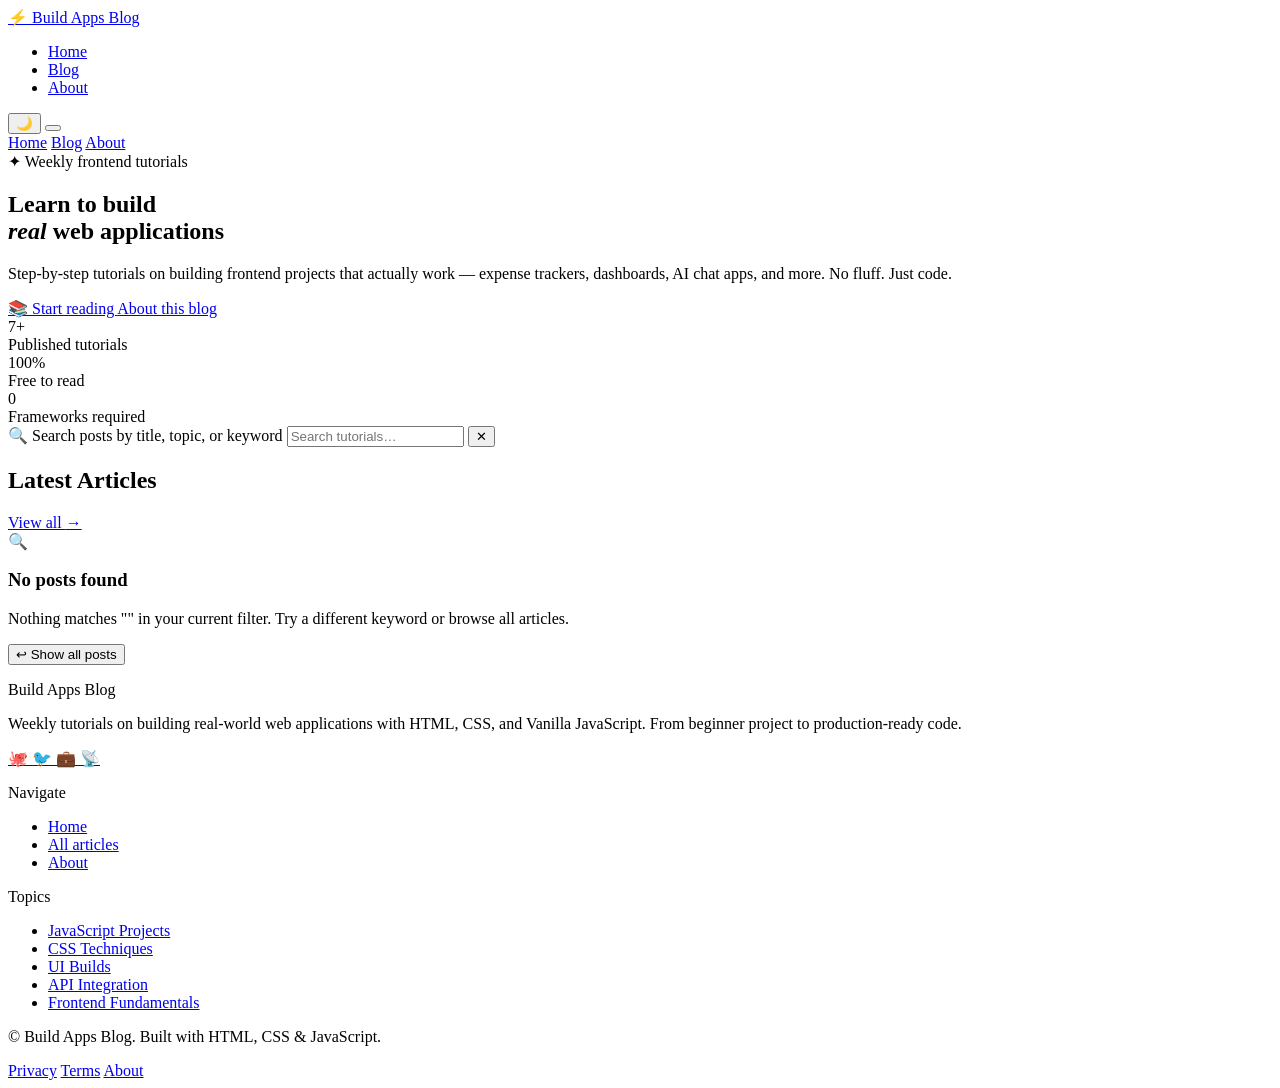
==== commit 12c783db: "Fix formatting in Google Analytics instructions Correct formatting of instructions for Google Analyt" ====
--- a/index.html
+++ b/index.html
@@ -43,7 +43,8 @@
          1. Go to https://analytics.google.com
          2. Create a property and copy your Measurement ID (G-XXXXXXXXX)
          3. Replace BOTH occurrences of G-XXXXXXXXXX below with your ID
-         4. Remove the opening <!-- INACTIVE and closing INACTIVE --> lines
+         4. Remove the opening <!-- INACTIVE and closing INACTIVE --> 
+  <!--lines
 
        Why it is placed first:
          Google recommends loading the gtag script as early as possible
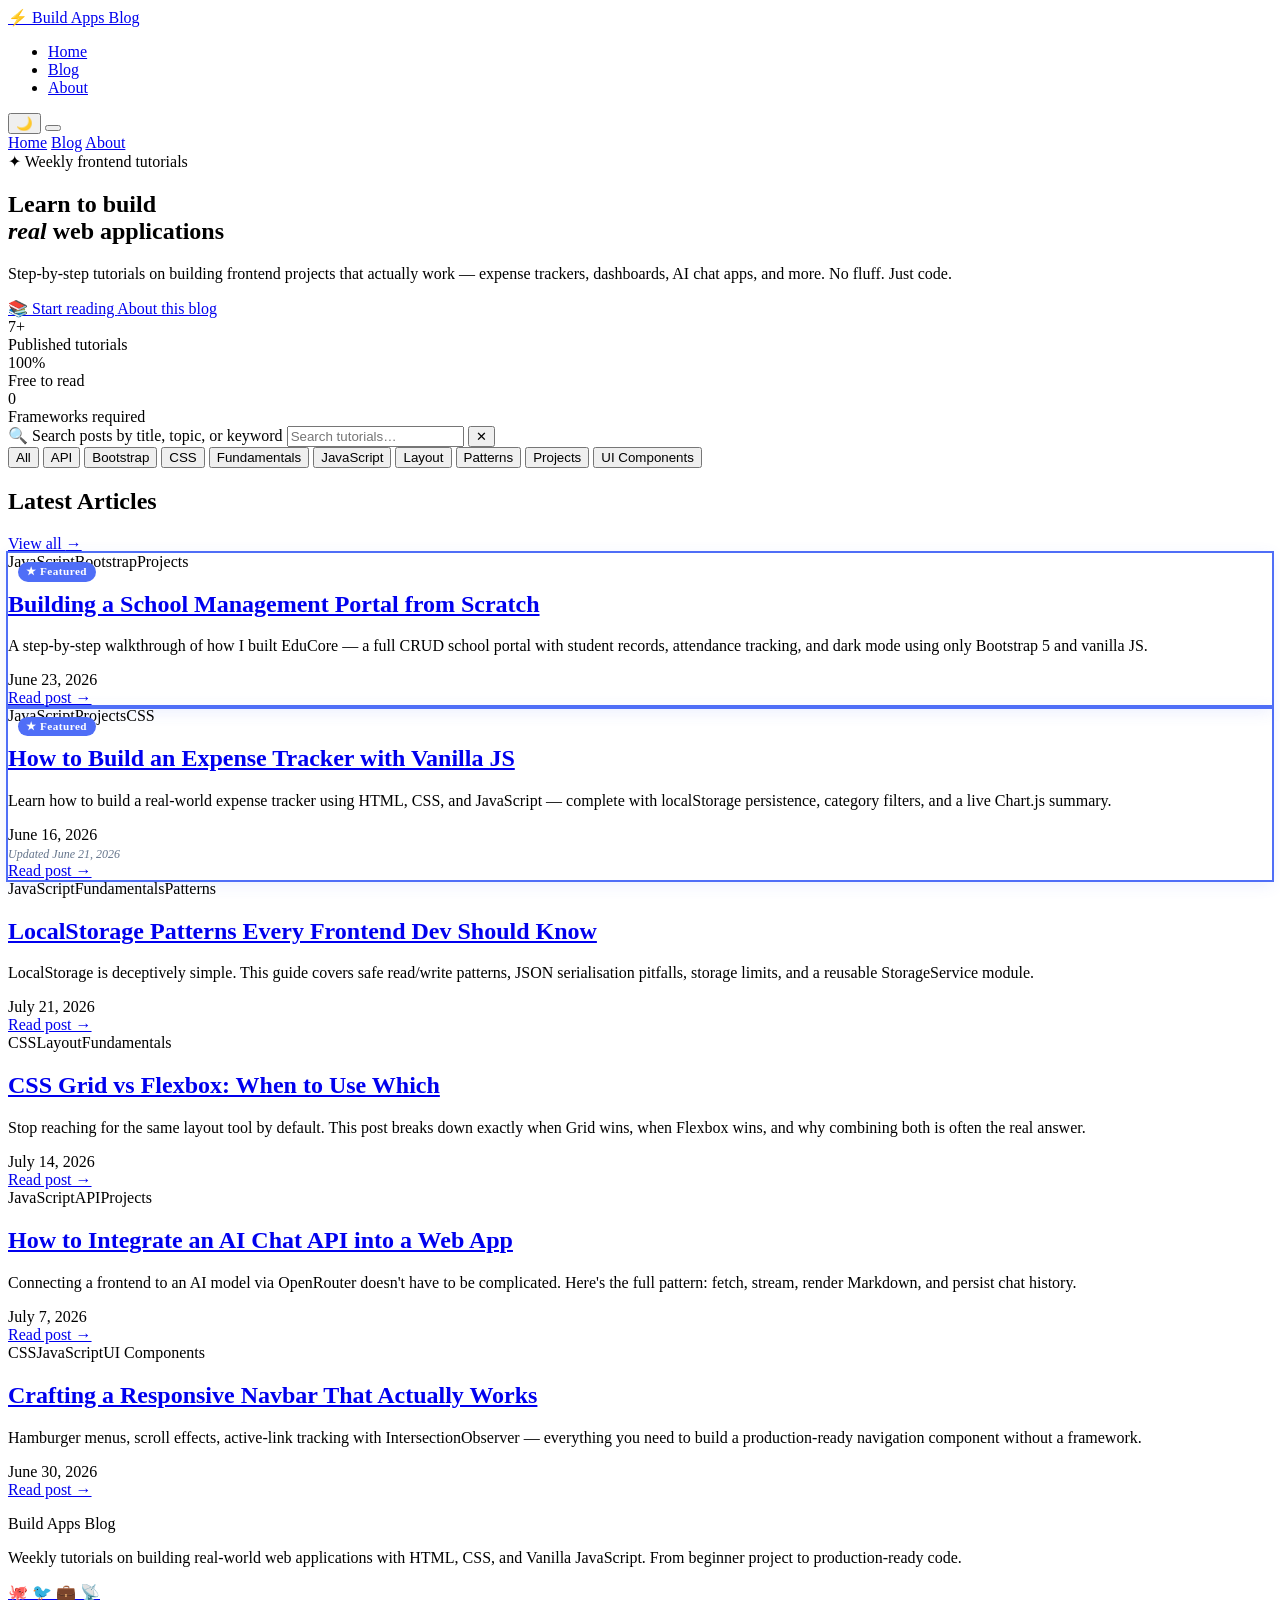
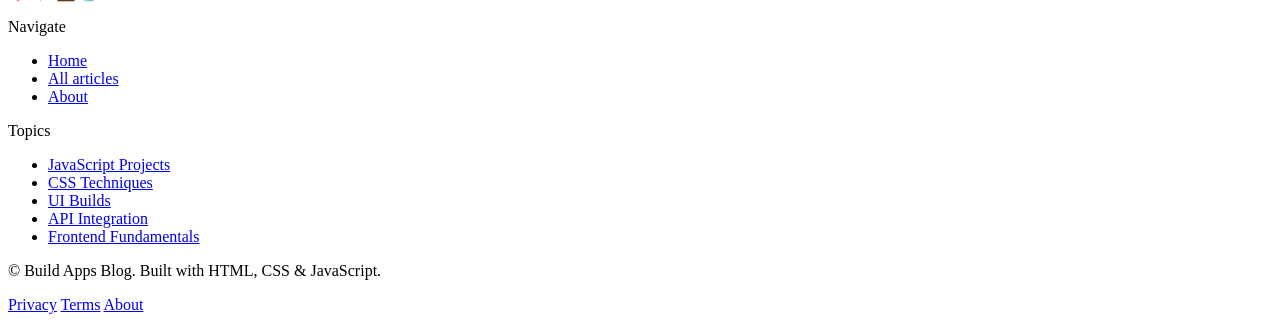
==== commit 967a8eb4: "Fix: Add missing data attributes to index.html for JavaScript selectors" ====
--- a/index.html
+++ b/index.html
@@ -6,7 +6,7 @@
   Phase 3A: SEO, metadata, and analytics layer
 
   HEAD CHANGES vs Phase 1:
-  ┌──────────────────────────────────────────────────────────────────┐
+  ┌─────────────────────────────────────────────────────────────────[...]
   │  UPDATED   <title>         — keyword-front-loaded for SEO        │
   │  ADDED     meta keywords   — supplementary keyword signal        │
   │  UPDATED   meta author     — real author name                    │
@@ -24,7 +24,7 @@
   │  ADDED     apple-touch-icon                                      │
   │  ADDED     Google Analytics — INACTIVE placeholder (G-XXXXXXXXXX)│
   │  ADDED     JSON-LD schema   — WebSite structured data            │
-  └──────────────────────────────────────────────────────────────────┘
+  └─────────────────────────────────────────────────────────────────[...]
 
   BODY CHANGES vs Phase 1:
   - NONE. Every element, class, ID, and script is identical.
@@ -243,7 +243,7 @@
   <!-- ════════════════════════════════════════════════════════════
        NAVIGATION
        ════════════════════════════════════════════════════════════ -->
-  <header>
+  <header data-site-header>
     <nav class="nav" aria-label="Main navigation">
       <div class="container">
         <div class="nav__inner">
@@ -282,6 +282,7 @@
             <!-- Mobile hamburger menu button -->
             <button
               class="nav__hamburger"
+              data-nav-toggle
               aria-label="Open navigation menu"
               aria-expanded="false"
               aria-controls="mobile-menu">
@@ -297,6 +298,7 @@
       <!-- Mobile dropdown menu -->
       <nav
         id="mobile-menu"
+        data-nav-menu
         class="nav__mobile-menu"
         aria-label="Mobile navigation">
         <a href="index.html" class="nav__link nav__link--active"
@@ -418,7 +420,7 @@
 
           <!-- Tag filter buttons (populated by JS) -->
           <div
-            id="filter-tags"
+            data-tag-filters
             class="filter-tags"
             role="group"
             aria-label="Filter posts by category">
@@ -506,7 +508,7 @@
 
         <!-- Regular posts grid (populated by JS) -->
         <div
-          id="posts-grid"
+          data-post-grid
           class="posts-grid"
           aria-label="Blog posts">
           <!-- JS renders post cards here -->
@@ -514,7 +516,7 @@
 
         <!-- Empty state (shown by JS when no results match) -->
         <div
-          id="empty-state"
+          data-empty-state
           class="empty-state"
           role="status"
           aria-live="polite">
